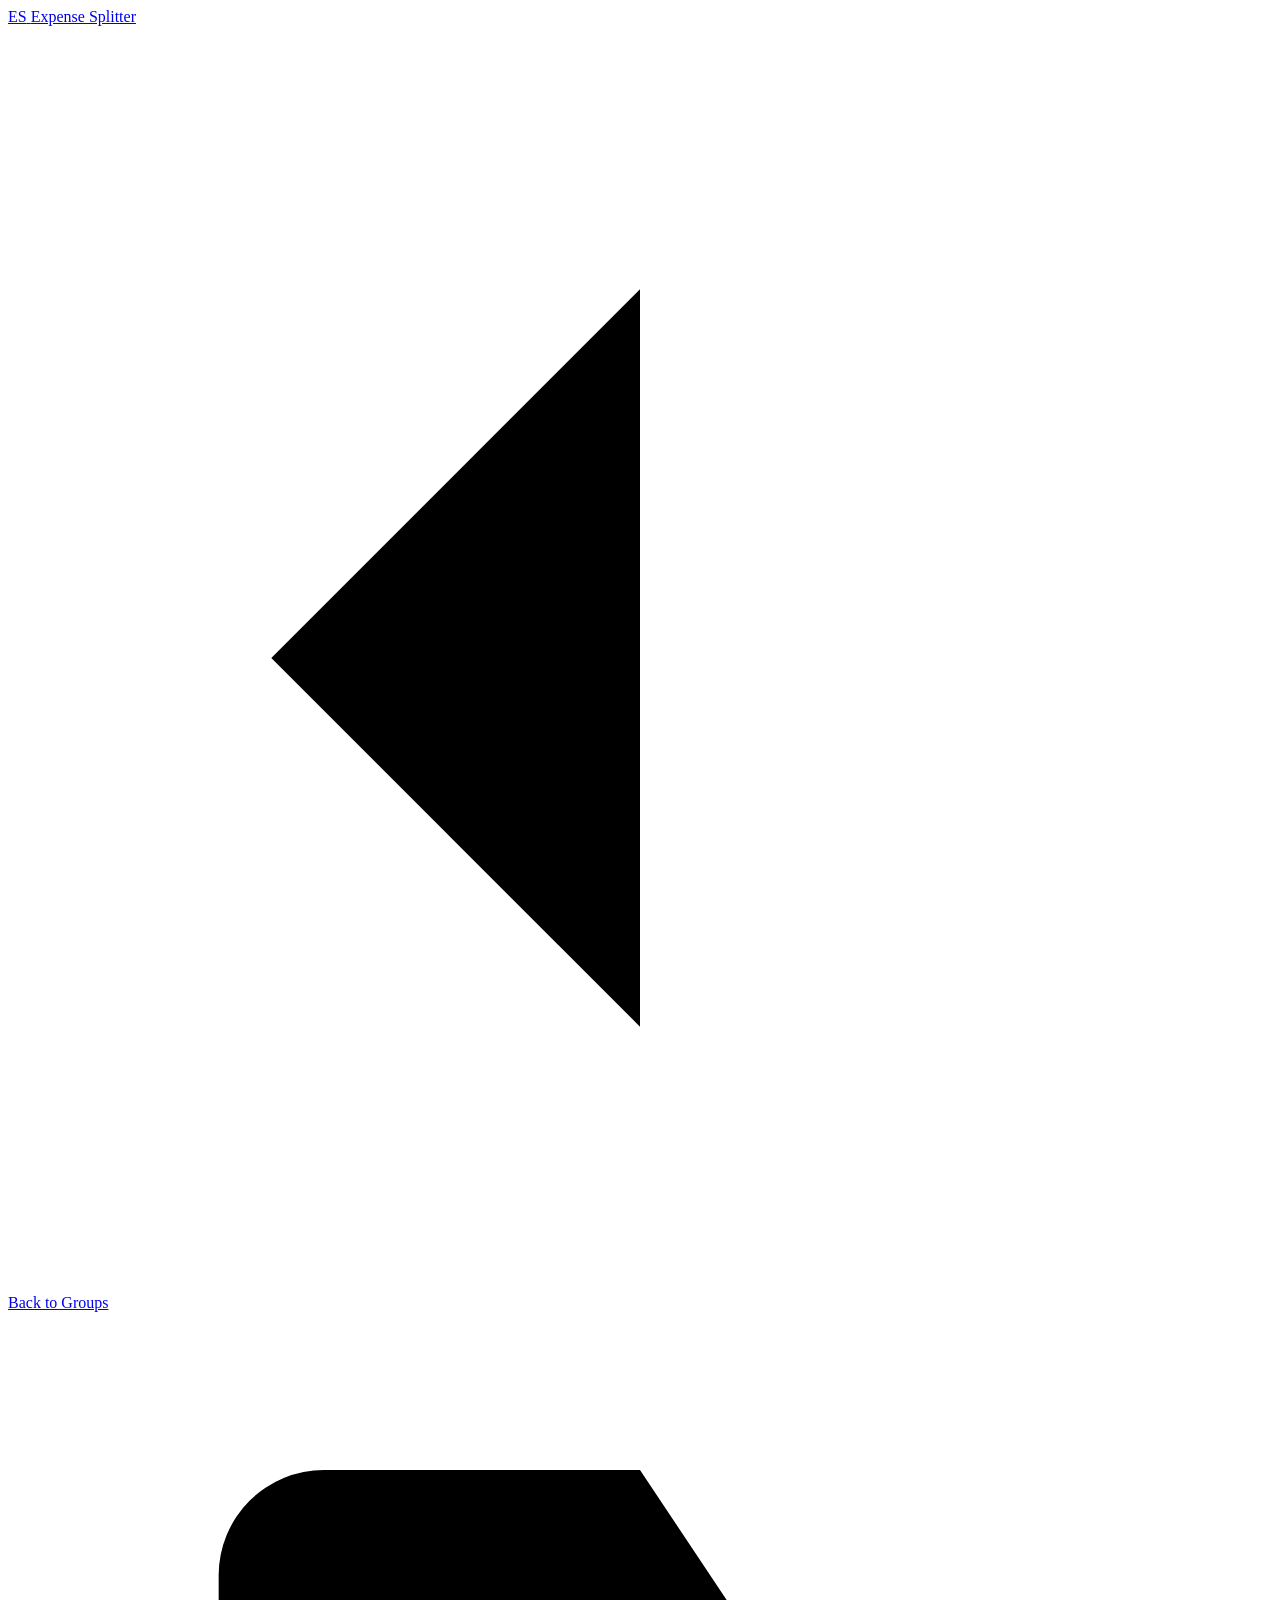
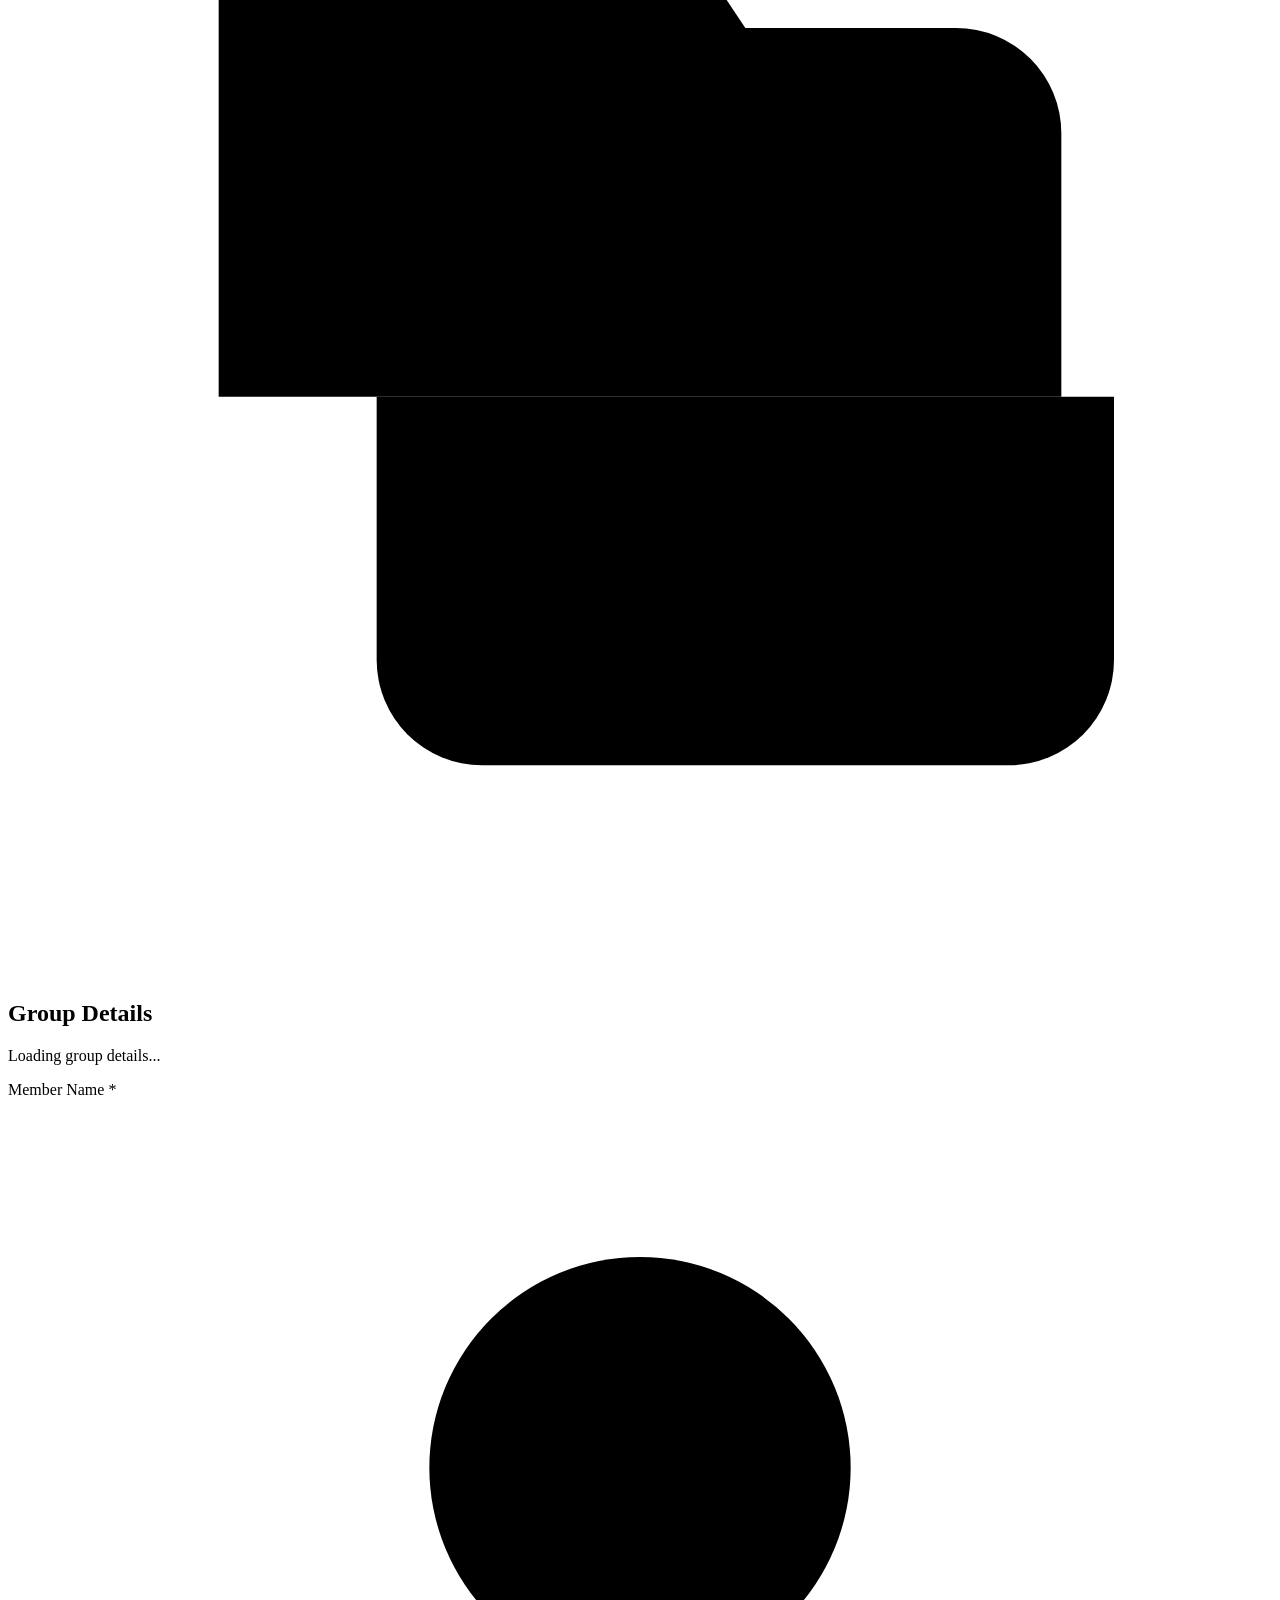
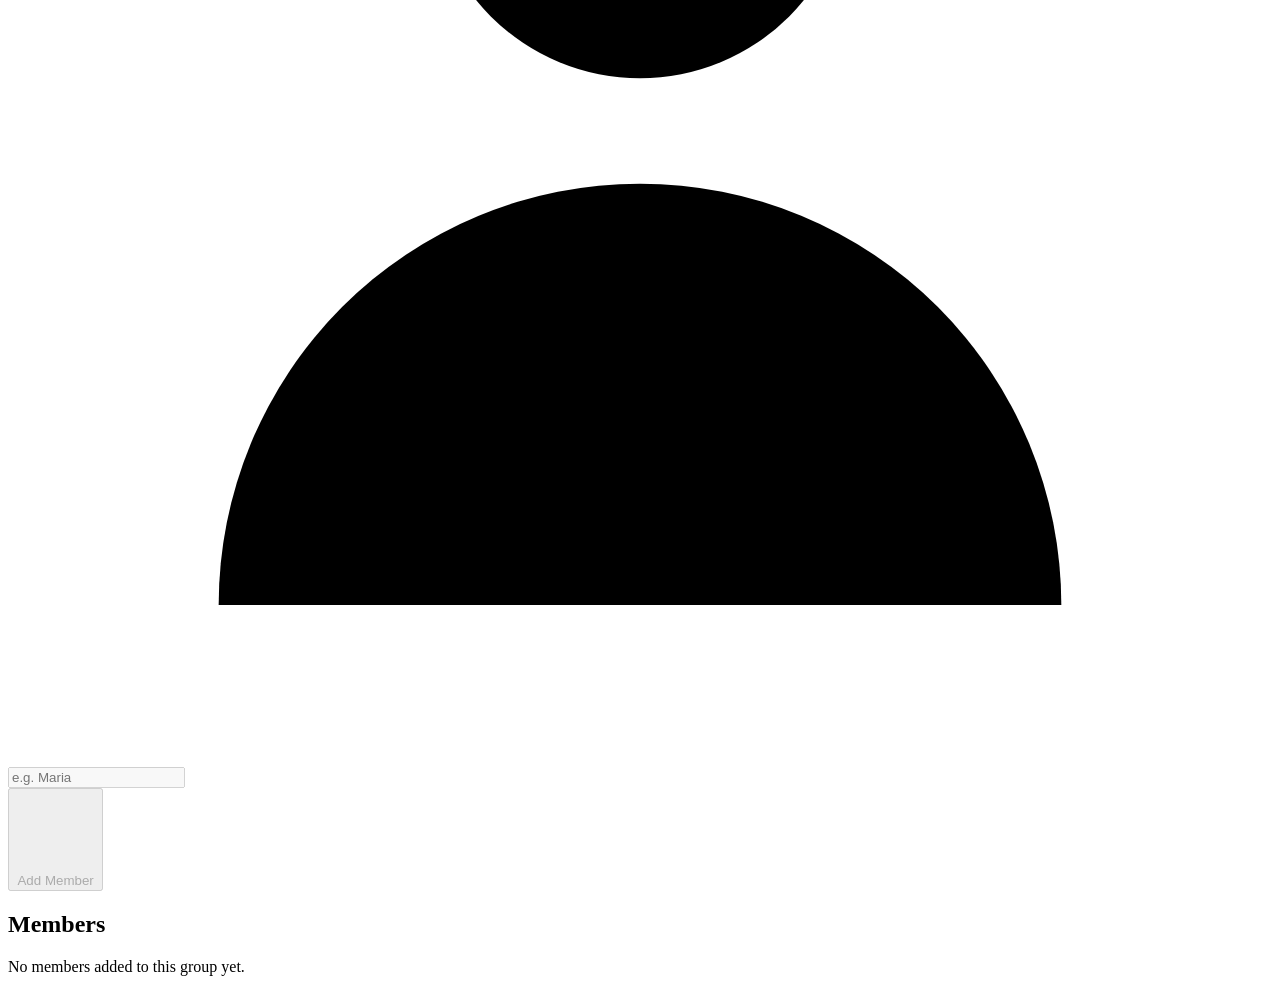
==== src/main/resources/static/group.html @ bd6c73bc "#09 - Extract group on separate page and endpoint. Members are added from the dedicated group page" ====
<!DOCTYPE html>
<html lang="en">
<head>
    <meta charset="UTF-8">
    <title>Group Details - Expense Splitter</title>
    <meta name="viewport" content="width=device-width, initial-scale=1">
    <link rel="stylesheet" href="/css/styles.css?v=5">
</head>
<body>
<header class="site-header">
    <div class="shell header-content">
        <a class="brand" href="/" aria-label="Expense Splitter home">
            <span class="brand-mark">ES</span>
            <span class="brand-name">Expense Splitter</span>
        </a>
        <a class="back-link" href="/">
            <svg viewBox="0 0 24 24" aria-hidden="true"><path d="m12 19-7-7 7-7"/><path d="M19 12H5"/></svg>
            <span>Back to Groups</span>
        </a>
    </div>
</header>

<main class="shell group-page">
    <section class="panel group-page-panel" aria-labelledby="groupTitle">
        <div class="group-page-heading">
            <div>
                <div class="panel-title">
                    <span class="title-icon" aria-hidden="true">
                        <svg viewBox="0 0 24 24"><path d="M4 13V5a2 2 0 0 1 2-2h6l2 3h4a2 2 0 0 1 2 2v5"/><path d="M7 13v5a2 2 0 0 0 2 2h10a2 2 0 0 0 2-2v-5"/><path d="M3 13h18"/></svg>
                    </span>
                    <h1 id="groupTitle">Group Details</h1>
                </div>
                <p id="groupDescription" class="panel-subtitle">Loading group details...</p>
            </div>
        </div>

        <div class="group-details-layout">
            <form id="memberForm" class="create-form member-form">
                <label for="memberName">Member Name <span>*</span></label>
                <div class="member-form-row">
                    <div class="field">
                        <svg viewBox="0 0 24 24" aria-hidden="true"><path d="M20 21a8 8 0 0 0-16 0"/><circle cx="12" cy="7" r="4"/></svg>
                        <input id="memberName" name="memberName" type="text" required maxlength="120" placeholder="e.g. Maria" autocomplete="off" disabled>
                    </div>
                    <button id="addMemberBtn" class="primary-button" type="submit" disabled>
                        <svg viewBox="0 0 24 24" aria-hidden="true"><path d="M12 5v14"/><path d="M5 12h14"/></svg>
                        <span>Add Member</span>
                    </button>
                </div>
                <p id="memberMessage" class="form-message" role="status"></p>
            </form>

            <div class="members-panel" aria-labelledby="membersTitle">
                <h2 id="membersTitle">Members</h2>
                <div id="membersEmpty" class="members-empty">No members added to this group yet.</div>
                <ul id="membersList" class="members-list" aria-live="polite"></ul>
            </div>
        </div>
    </section>
</main>

<script src="/js/group.js?v=5"></script>
</body>
</html>
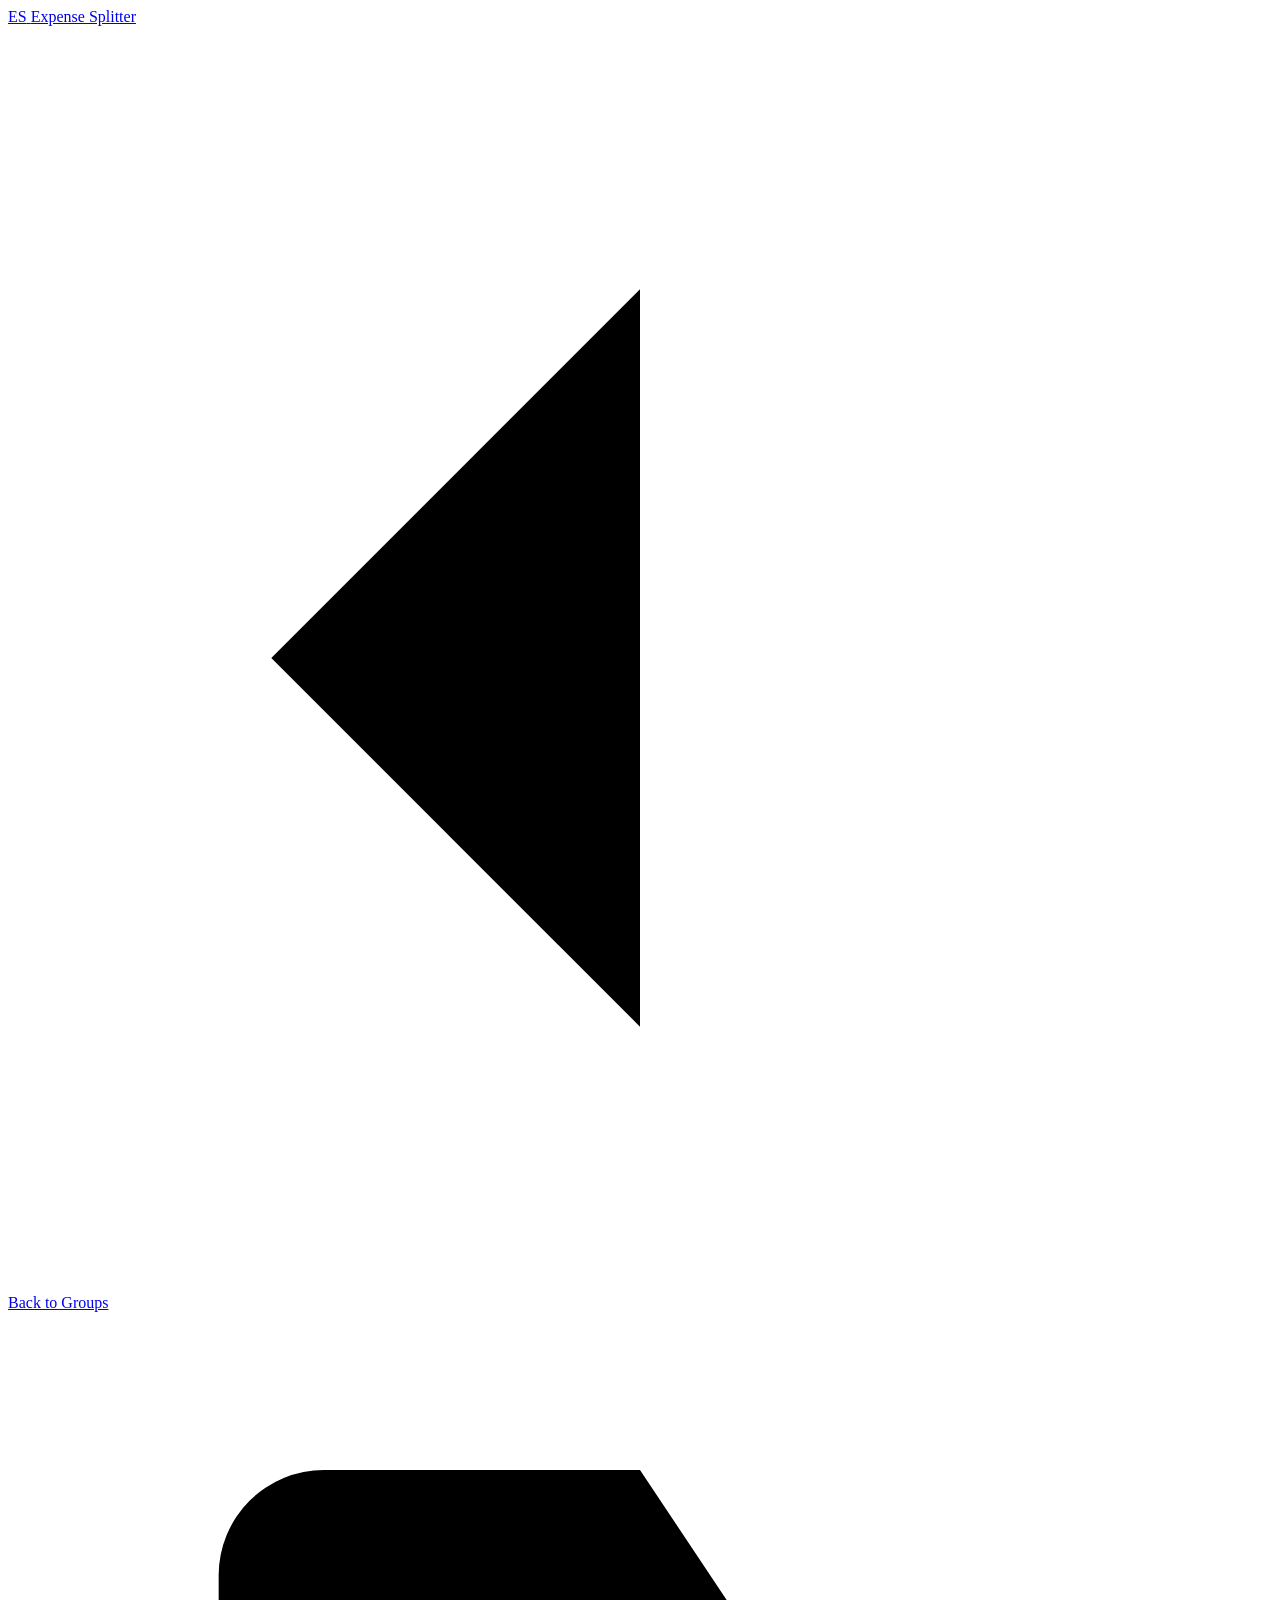
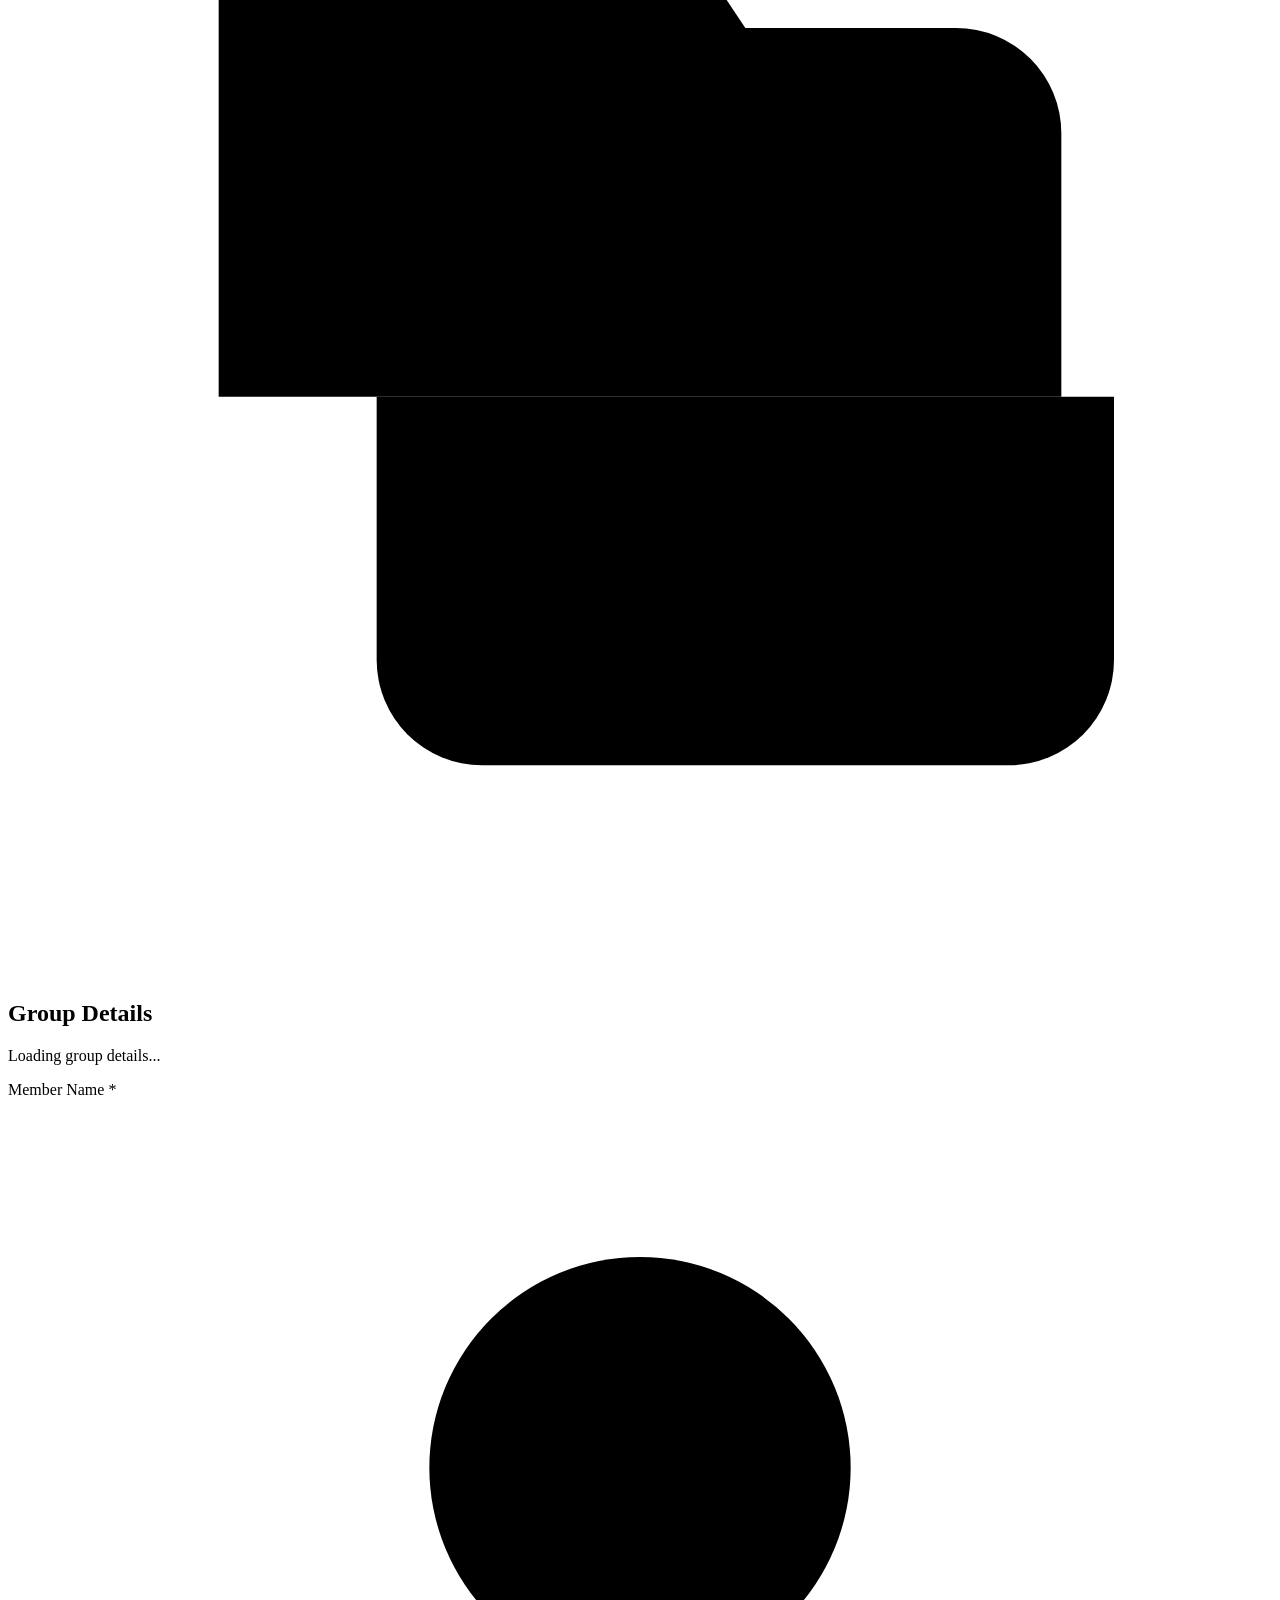
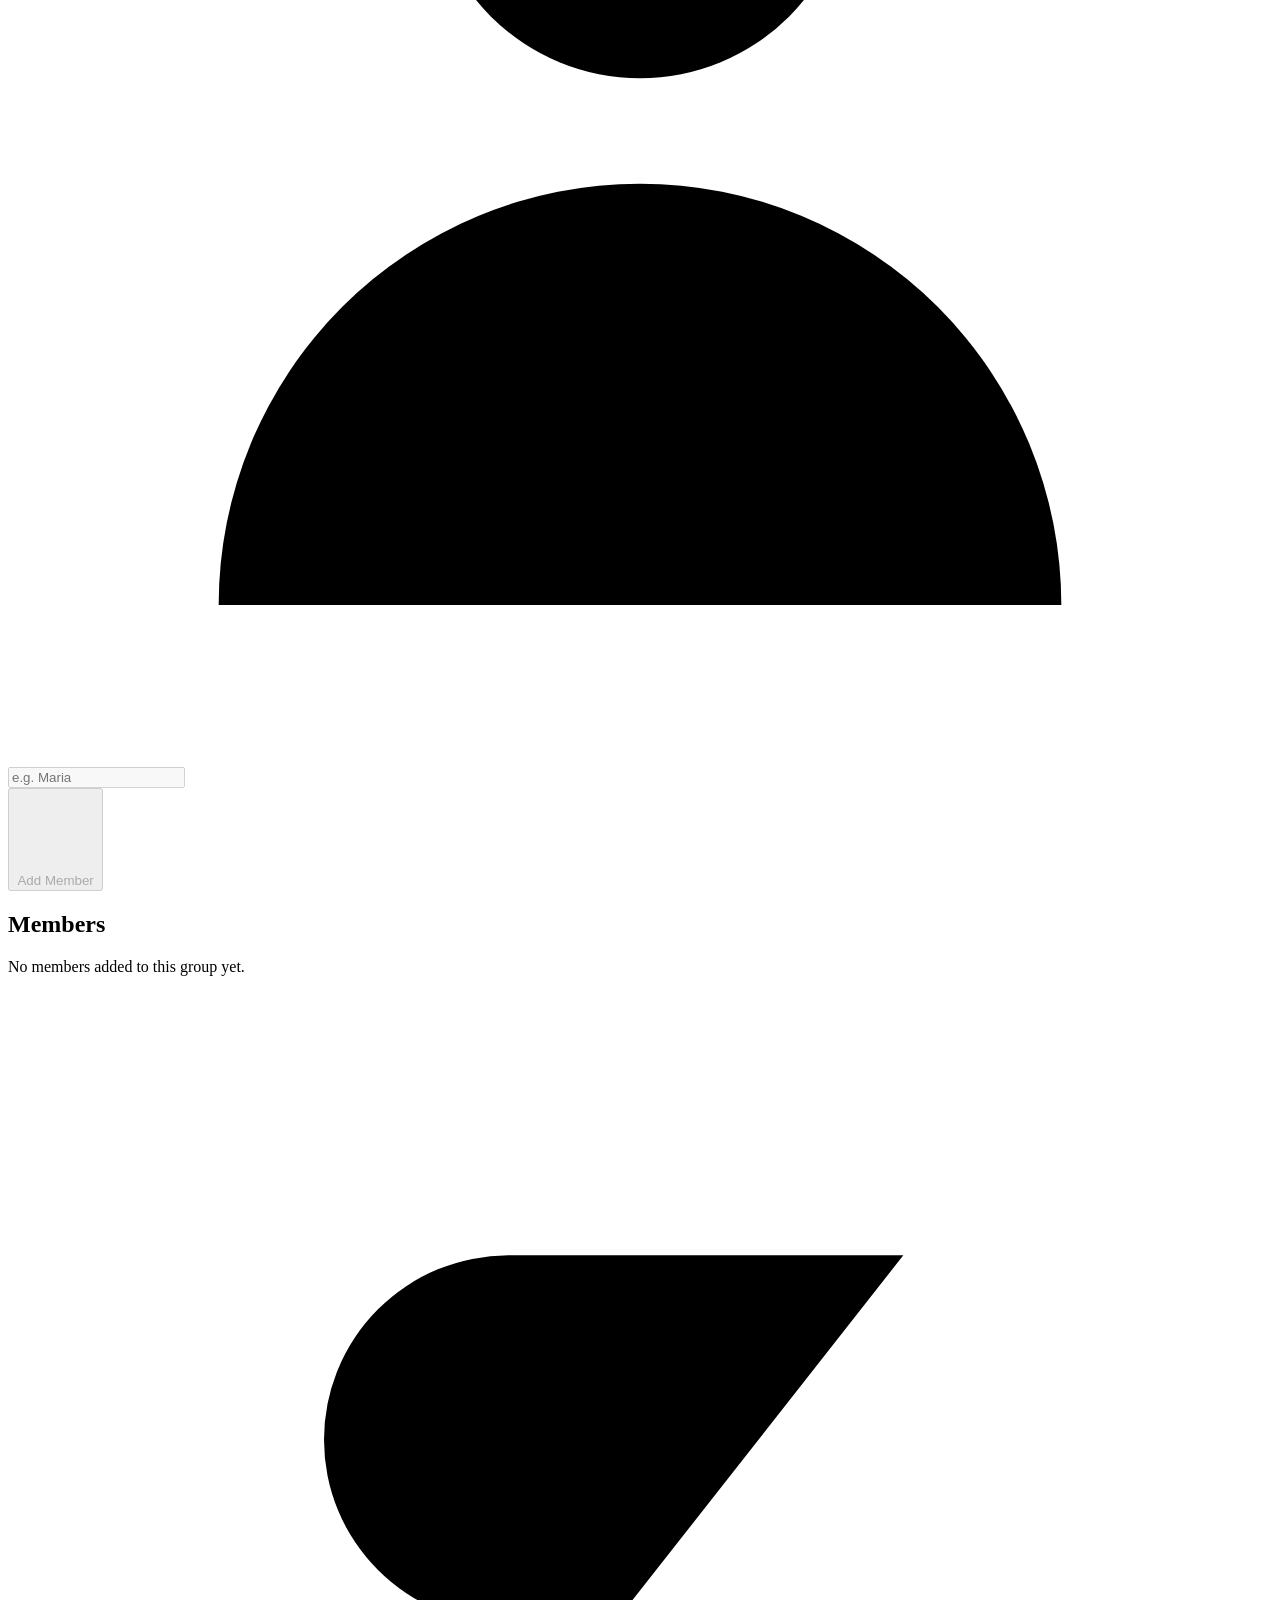
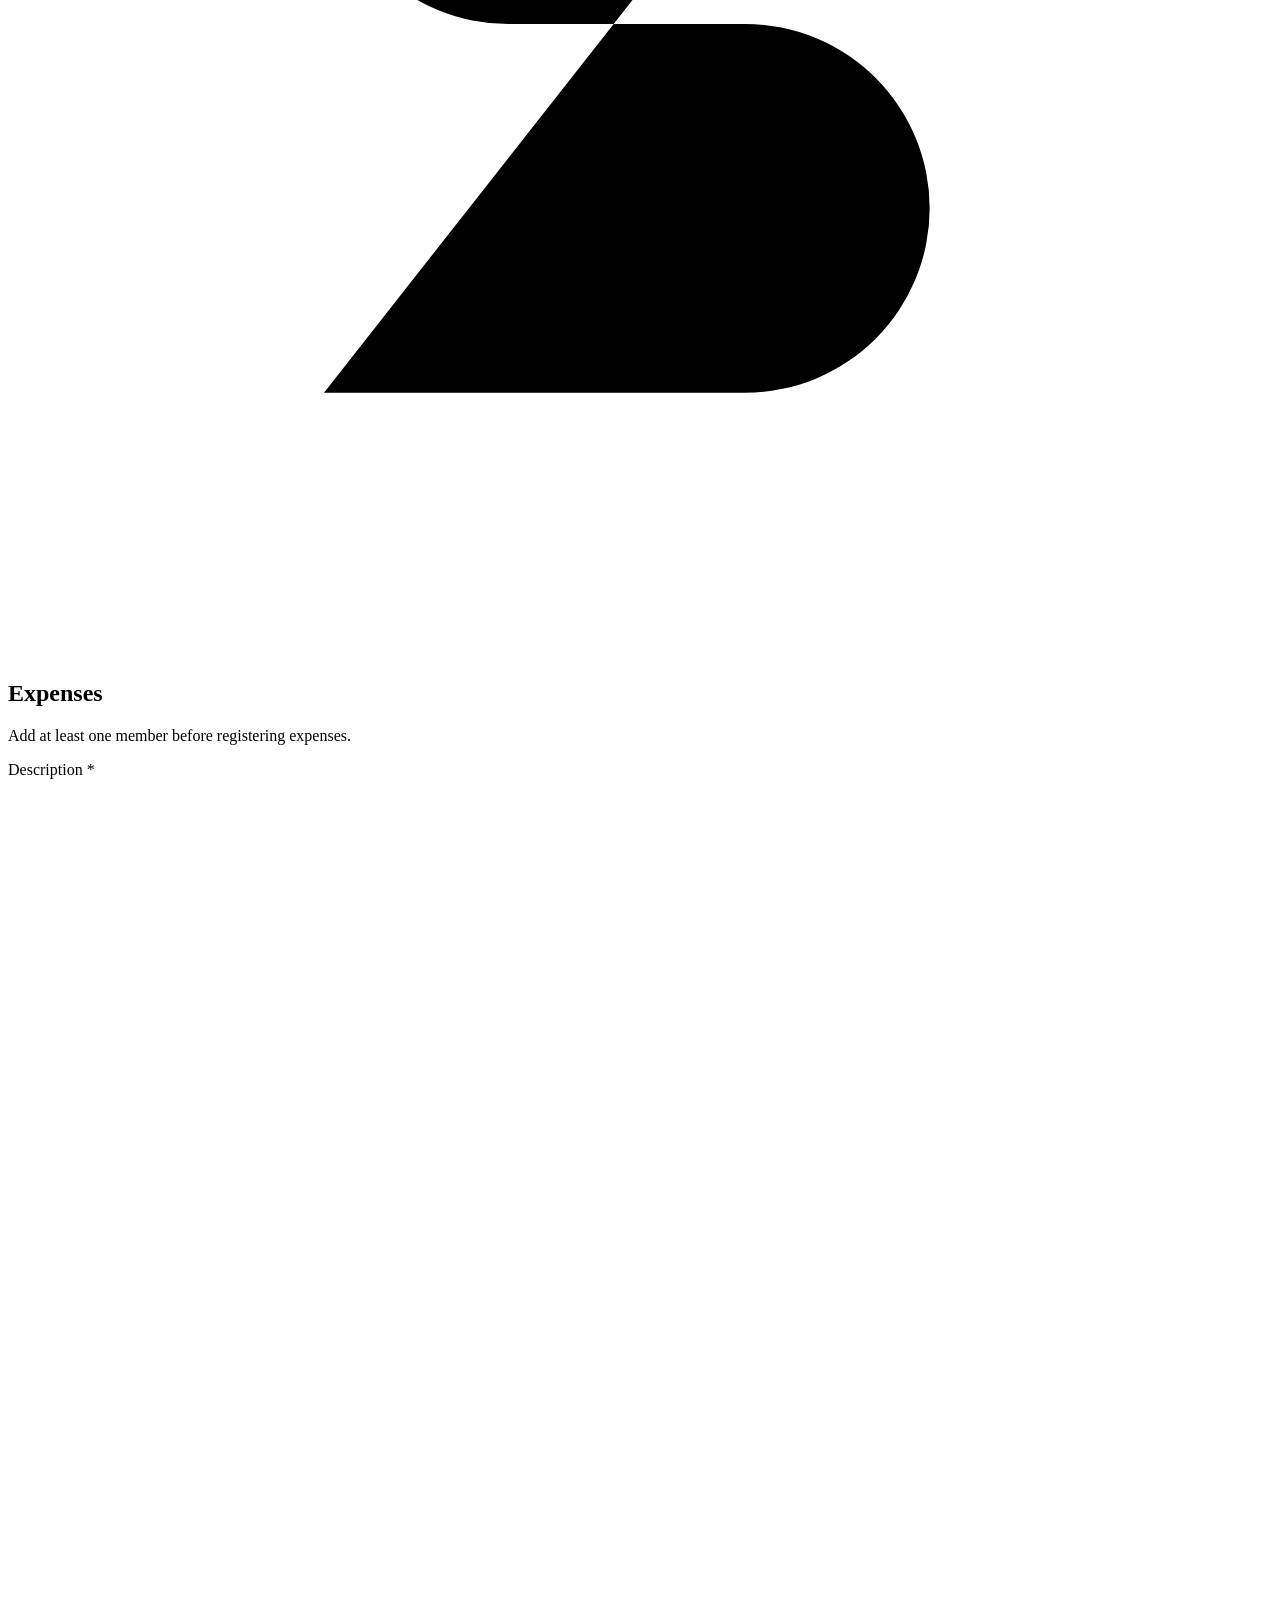
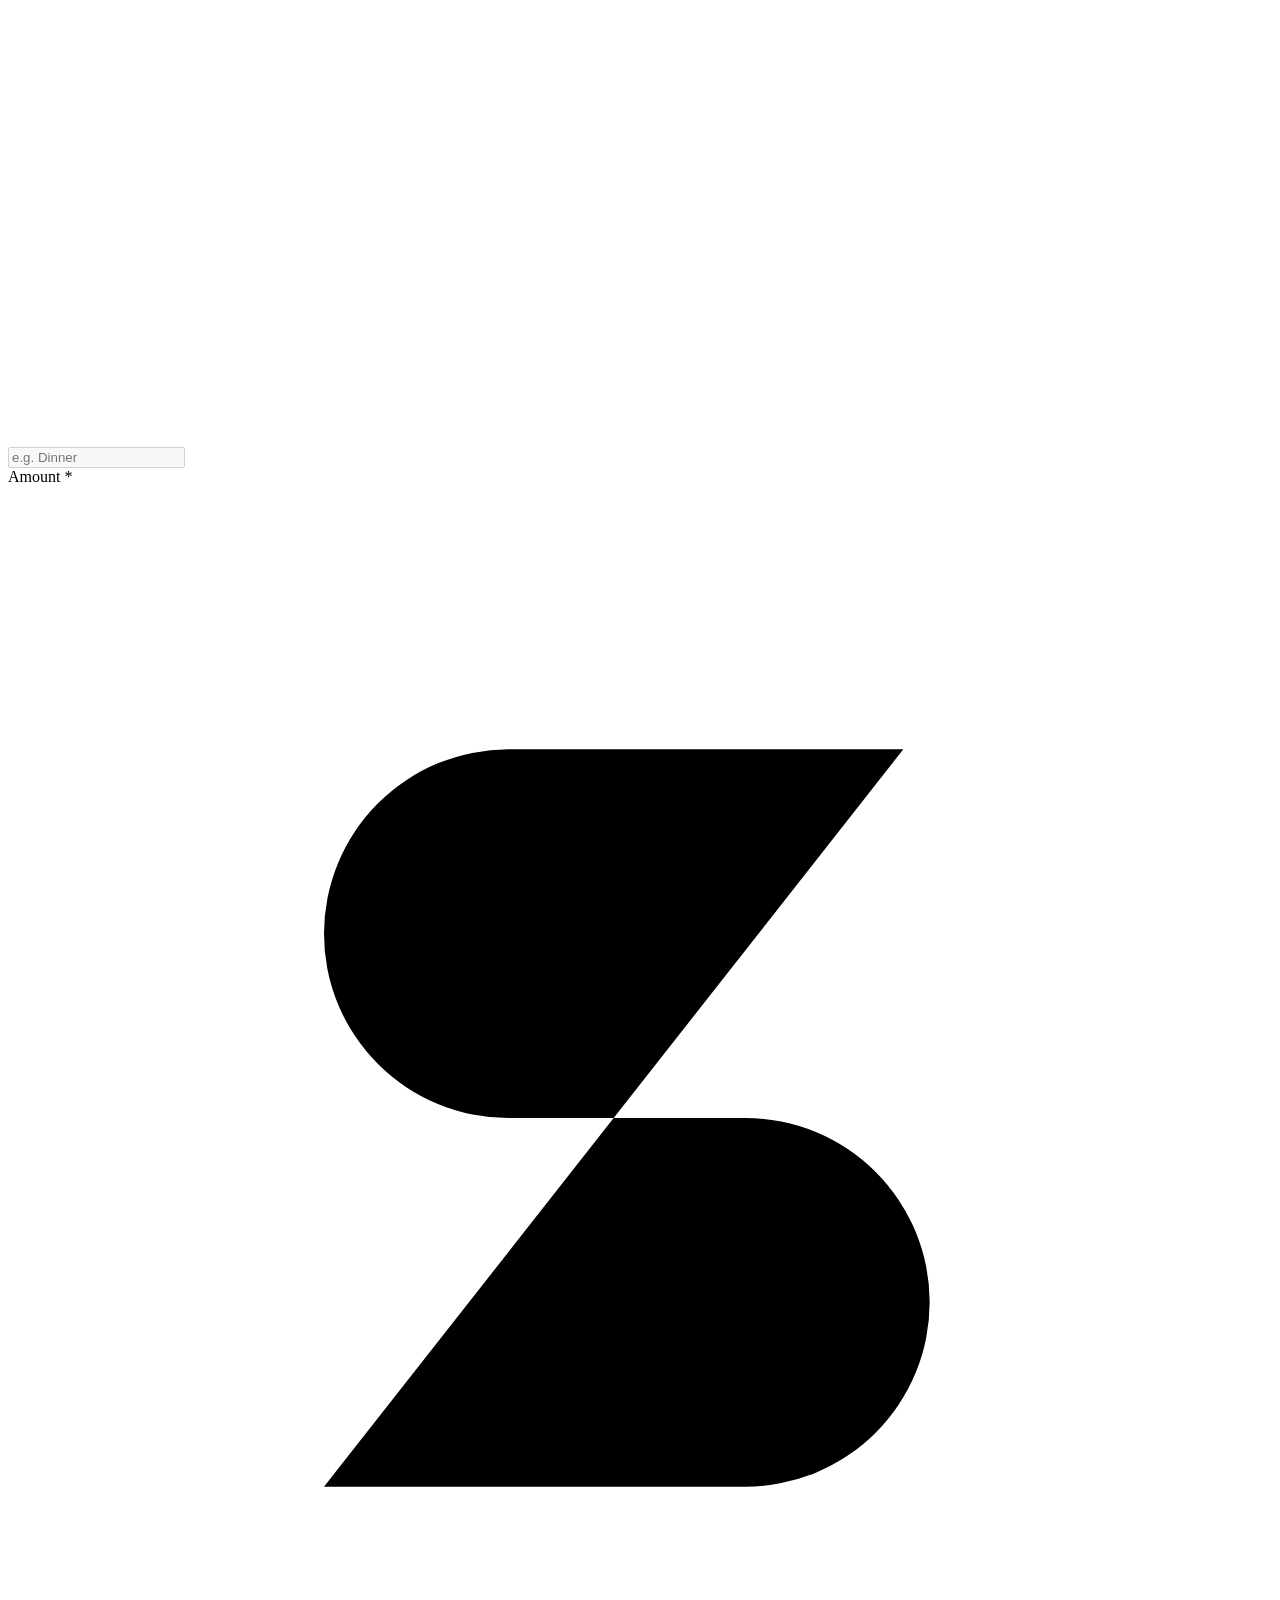
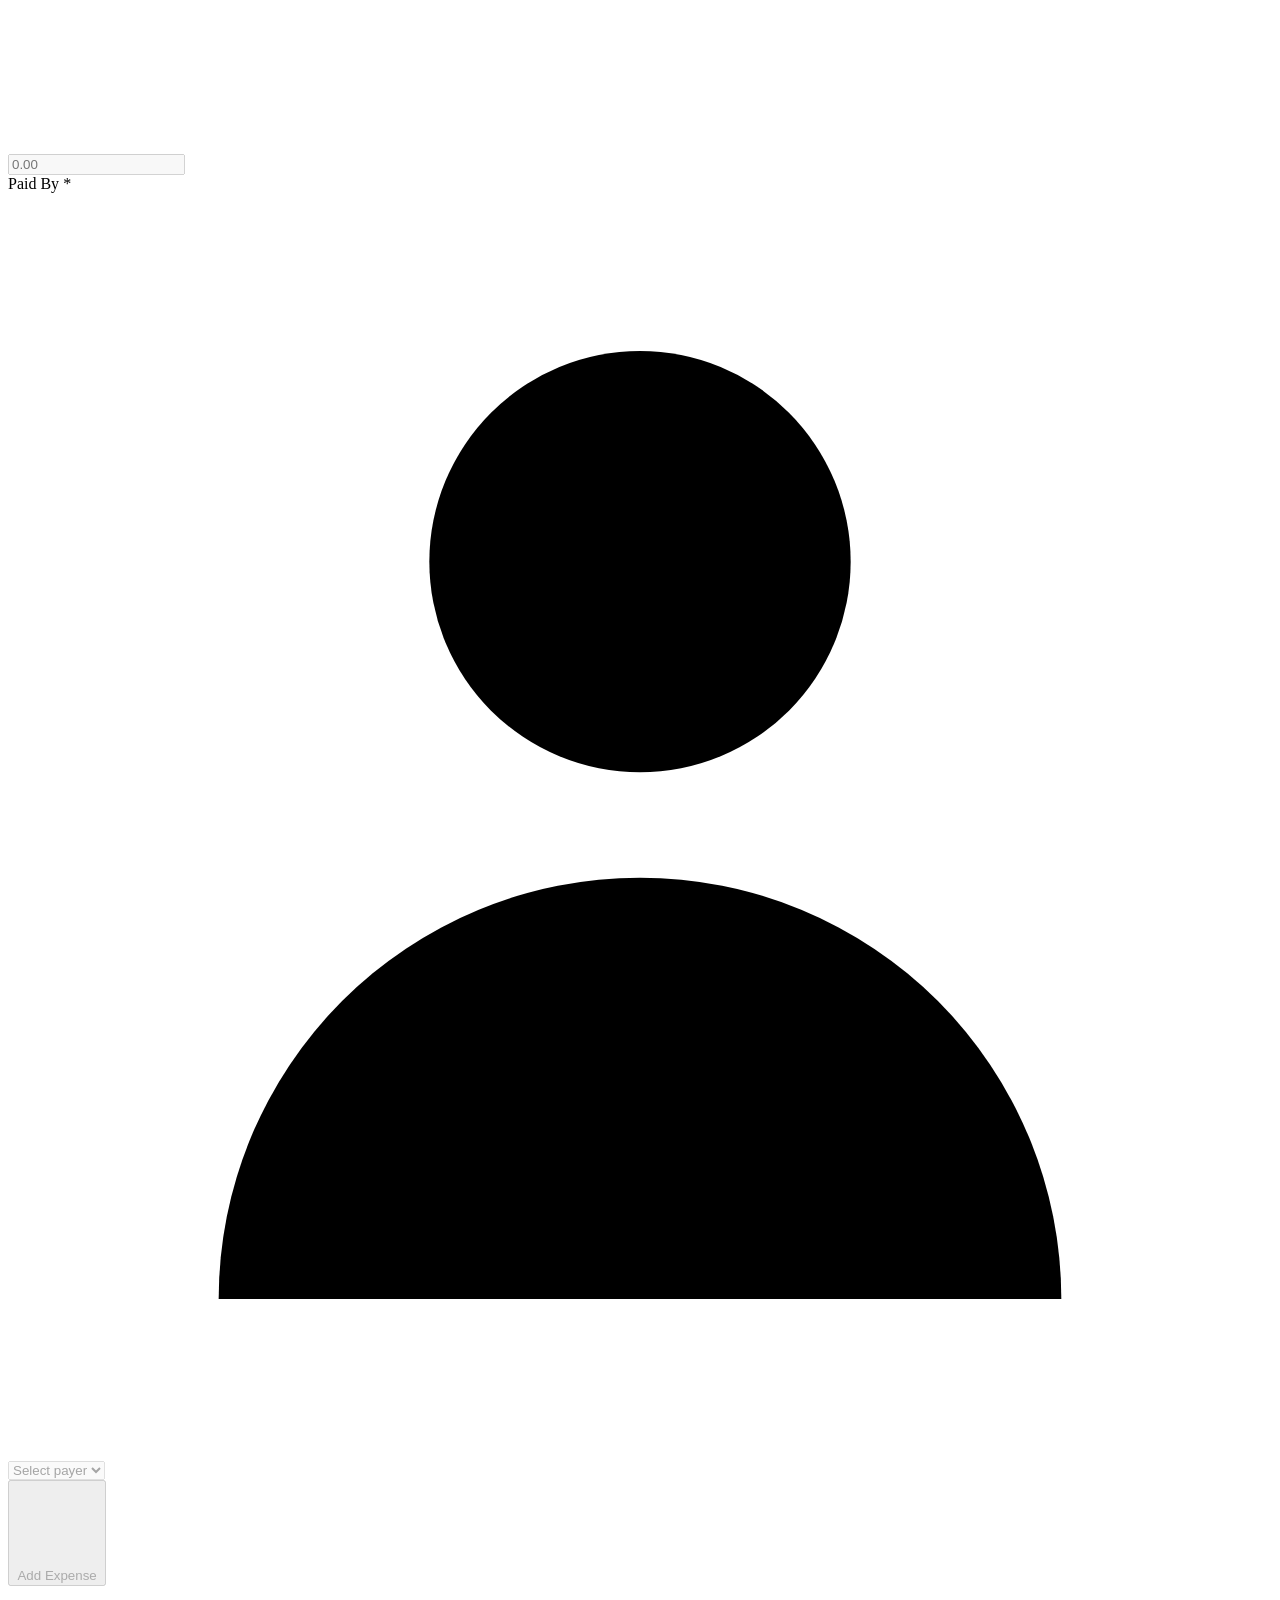
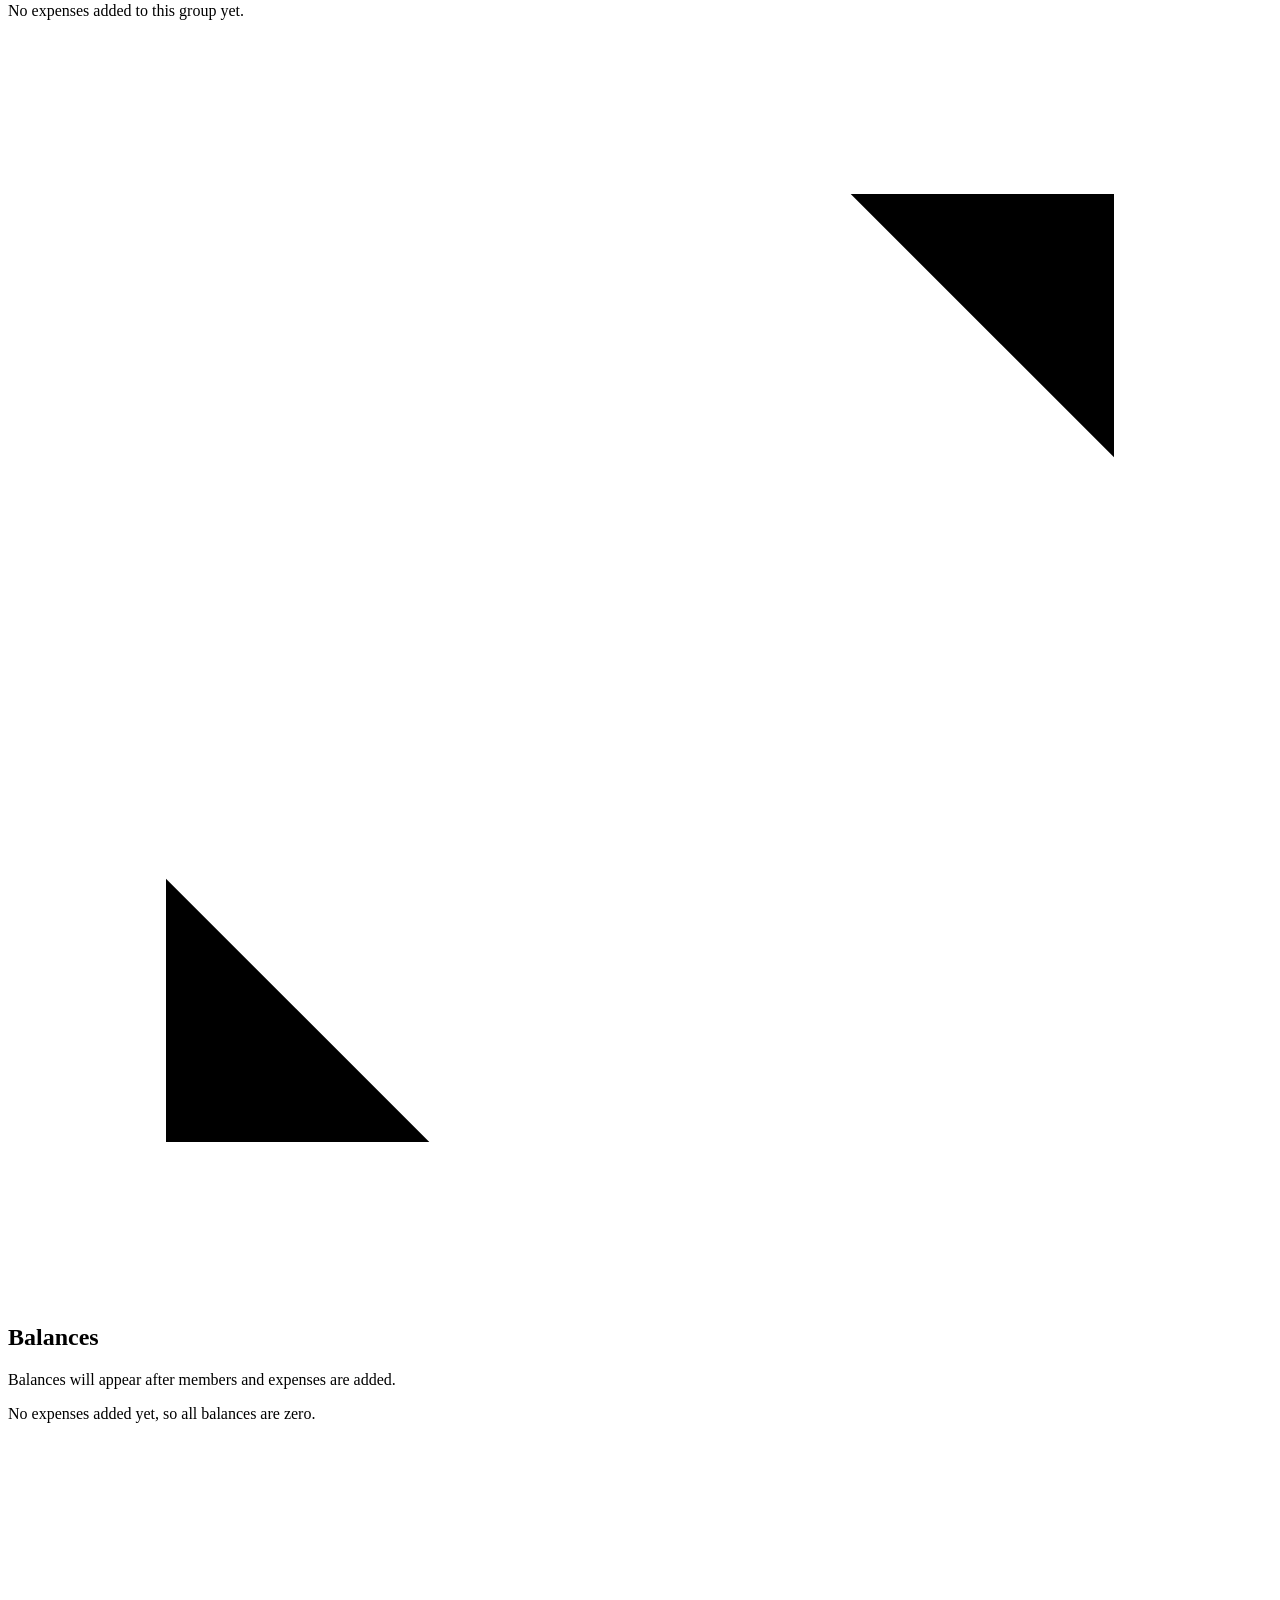
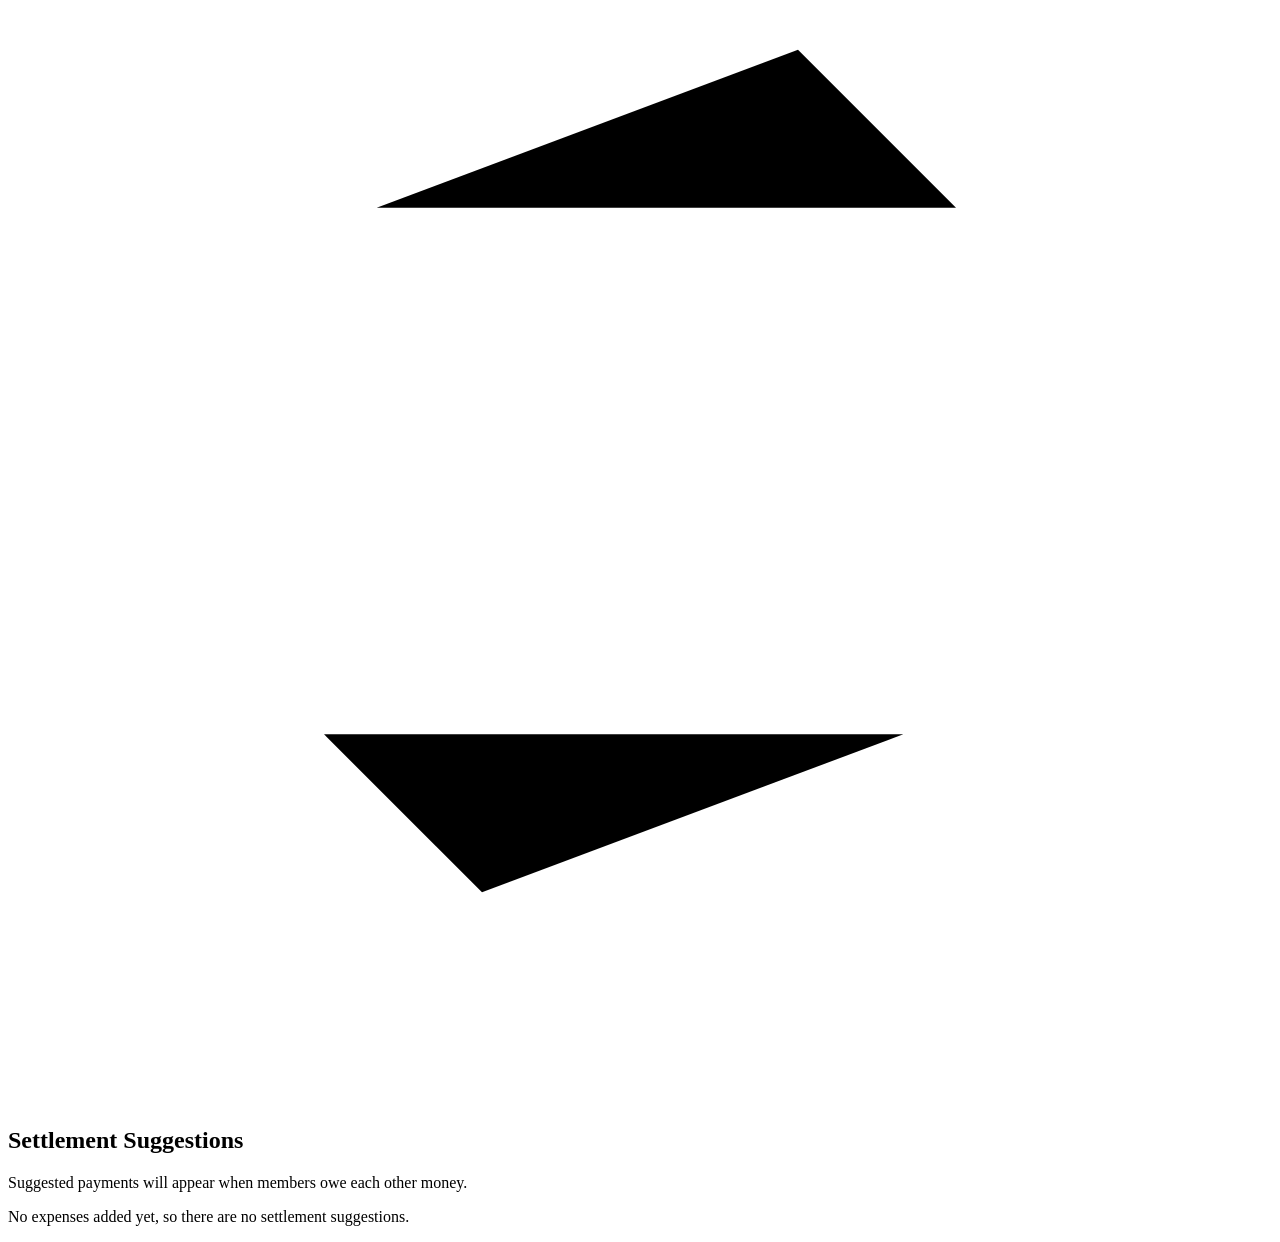
==== commit cd304e30: "#10 - Added Balance and Settlement Calculation. Added instruction file balance-settlement-rules.md w" ====
--- a/src/main/resources/static/group.html
+++ b/src/main/resources/static/group.html
@@ -4,7 +4,8 @@
     <meta charset="UTF-8">
     <title>Group Details - Expense Splitter</title>
     <meta name="viewport" content="width=device-width, initial-scale=1">
-    <link rel="stylesheet" href="/css/styles.css?v=5">
+    <link rel="icon" href="data:,">
+    <link rel="stylesheet" href="/css/styles.css?v=7">
 </head>
 <body>
 <header class="site-header">
@@ -56,9 +57,82 @@
                 <ul id="membersList" class="members-list" aria-live="polite"></ul>
             </div>
         </div>
+
+        <section class="expenses-section" aria-labelledby="expensesTitle">
+            <div class="panel-title">
+                <span class="title-icon" aria-hidden="true">
+                    <svg viewBox="0 0 24 24"><path d="M12 2v20"/><path d="M17 5H9.5a3.5 3.5 0 0 0 0 7H14a3.5 3.5 0 0 1 0 7H6"/></svg>
+                </span>
+                <h2 id="expensesTitle">Expenses</h2>
+            </div>
+            <p id="expenseMembersHint" class="panel-subtitle">Add at least one member before registering expenses.</p>
+
+            <form id="expenseForm" class="create-form expense-form">
+                <div class="expense-form-grid">
+                    <div>
+                        <label for="expenseDescription">Description <span>*</span></label>
+                        <div class="field">
+                            <svg viewBox="0 0 24 24" aria-hidden="true"><path d="M4 7h16"/><path d="M4 12h12"/><path d="M4 17h10"/></svg>
+                            <input id="expenseDescription" name="expenseDescription" type="text" required maxlength="160" placeholder="e.g. Dinner" autocomplete="off" disabled>
+                        </div>
+                    </div>
+
+                    <div>
+                        <label for="expenseAmount">Amount <span>*</span></label>
+                        <div class="field">
+                            <svg viewBox="0 0 24 24" aria-hidden="true"><path d="M12 2v20"/><path d="M17 5H9.5a3.5 3.5 0 0 0 0 7H14a3.5 3.5 0 0 1 0 7H6"/></svg>
+                            <input id="expenseAmount" name="expenseAmount" type="number" min="0.01" step="0.01" required placeholder="0.00" disabled>
+                        </div>
+                    </div>
+
+                    <div>
+                        <label for="expensePayer">Paid By <span>*</span></label>
+                        <div class="field select-field">
+                            <svg viewBox="0 0 24 24" aria-hidden="true"><path d="M20 21a8 8 0 0 0-16 0"/><circle cx="12" cy="7" r="4"/></svg>
+                            <select id="expensePayer" name="expensePayer" required disabled>
+                                <option value="">Select payer</option>
+                            </select>
+                        </div>
+                    </div>
+                </div>
+
+                <button id="addExpenseBtn" class="primary-button" type="submit" disabled>
+                    <svg viewBox="0 0 24 24" aria-hidden="true"><path d="M12 5v14"/><path d="M5 12h14"/></svg>
+                    <span>Add Expense</span>
+                </button>
+                <p id="expenseMessage" class="form-message" role="status"></p>
+            </form>
+
+            <div id="expensesEmpty" class="members-empty">No expenses added to this group yet.</div>
+            <ul id="expensesList" class="expenses-list" aria-live="polite"></ul>
+        </section>
+
+        <section class="balances-section" aria-labelledby="balancesTitle">
+            <div class="panel-title">
+                <span class="title-icon" aria-hidden="true">
+                    <svg viewBox="0 0 24 24"><path d="M16 3h5v5"/><path d="m21 3-7 7"/><path d="M8 21H3v-5"/><path d="m3 21 7-7"/><path d="M12 3v18"/></svg>
+                </span>
+                <h2 id="balancesTitle">Balances</h2>
+            </div>
+            <p id="balancesSummary" class="panel-subtitle">Balances will appear after members and expenses are added.</p>
+            <div id="balancesEmpty" class="members-empty">No expenses added yet, so all balances are zero.</div>
+            <ul id="balancesList" class="balances-list" aria-live="polite"></ul>
+        </section>
+
+        <section class="settlements-section" aria-labelledby="settlementsTitle">
+            <div class="panel-title">
+                <span class="title-icon" aria-hidden="true">
+                    <svg viewBox="0 0 24 24"><path d="M7 7h11l-3-3"/><path d="m18 7-3 3"/><path d="M17 17H6l3 3"/><path d="m6 17 3-3"/></svg>
+                </span>
+                <h2 id="settlementsTitle">Settlement Suggestions</h2>
+            </div>
+            <p id="settlementsSummary" class="panel-subtitle">Suggested payments will appear when members owe each other money.</p>
+            <div id="settlementsEmpty" class="members-empty">No expenses added yet, so there are no settlement suggestions.</div>
+            <ul id="settlementsList" class="settlements-list" aria-live="polite"></ul>
+        </section>
     </section>
 </main>
 
-<script src="/js/group.js?v=5"></script>
+<script src="/js/group.js?v=8"></script>
 </body>
 </html>
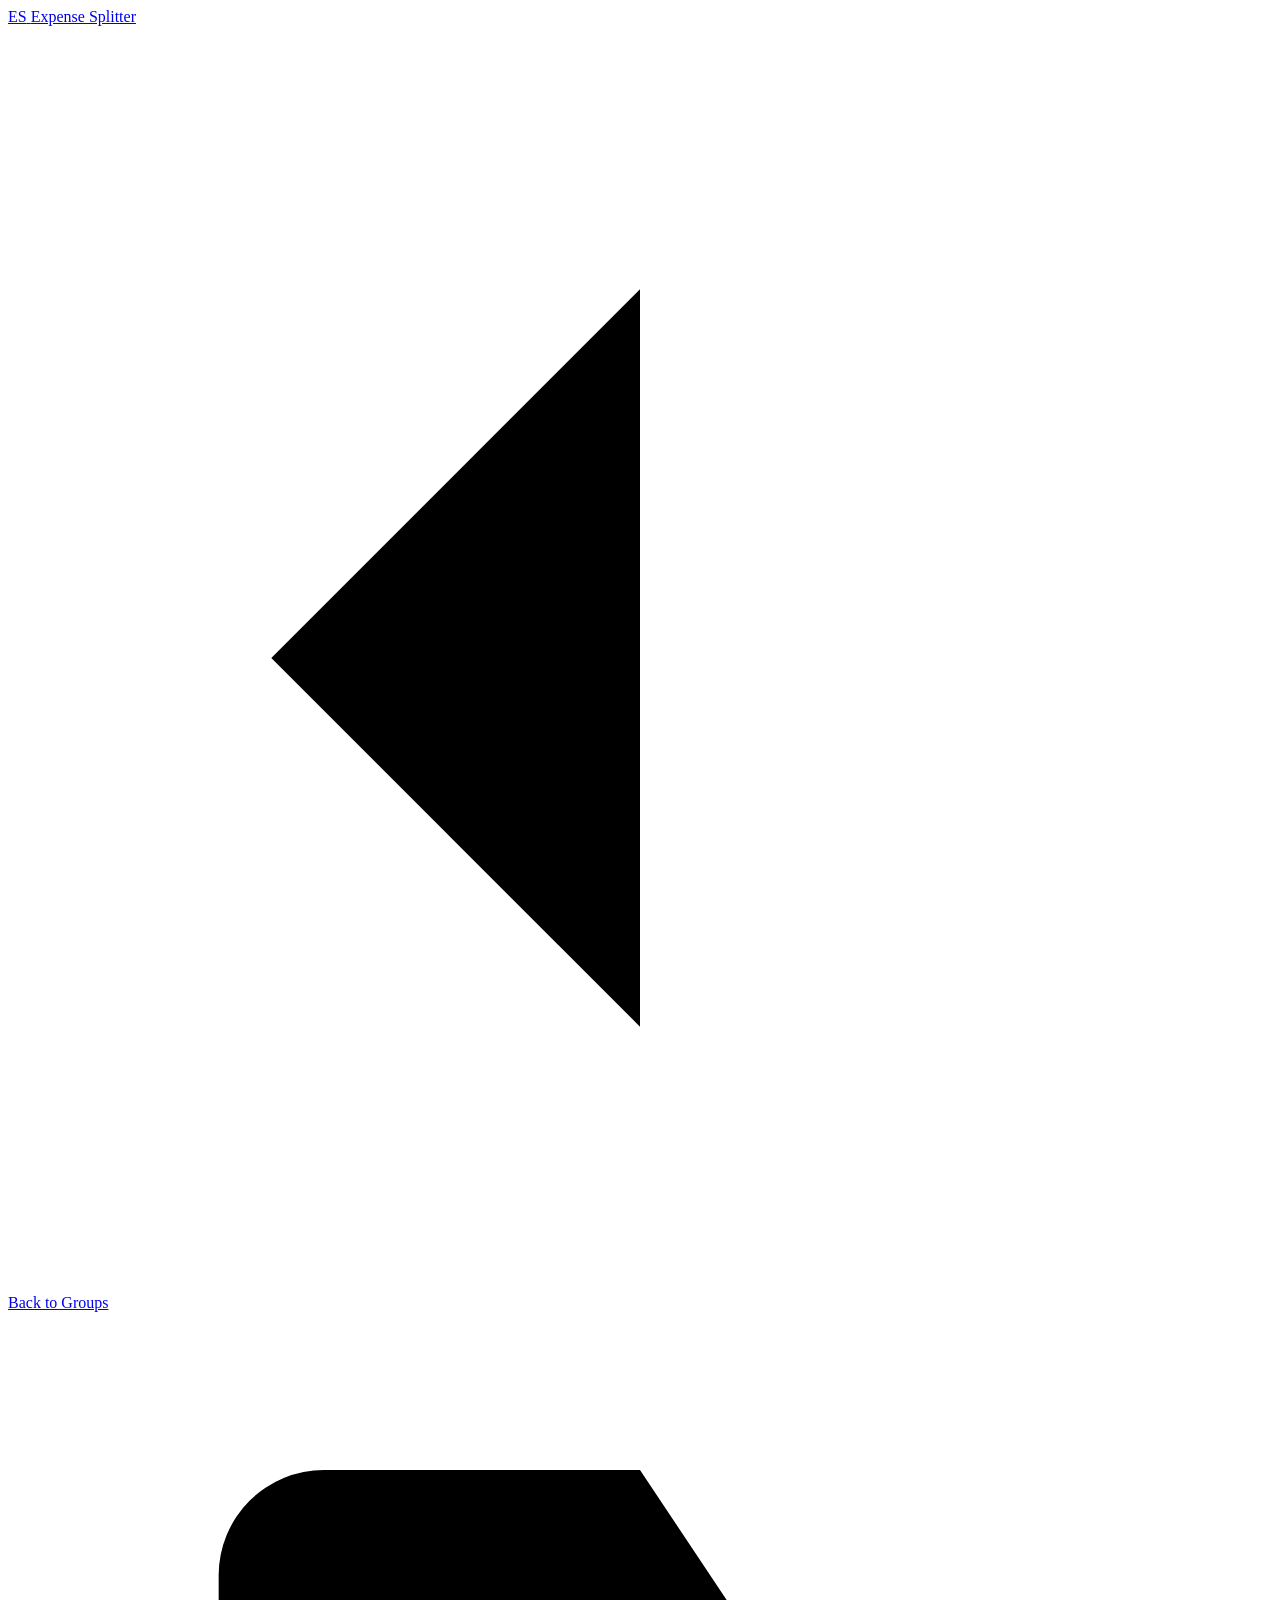
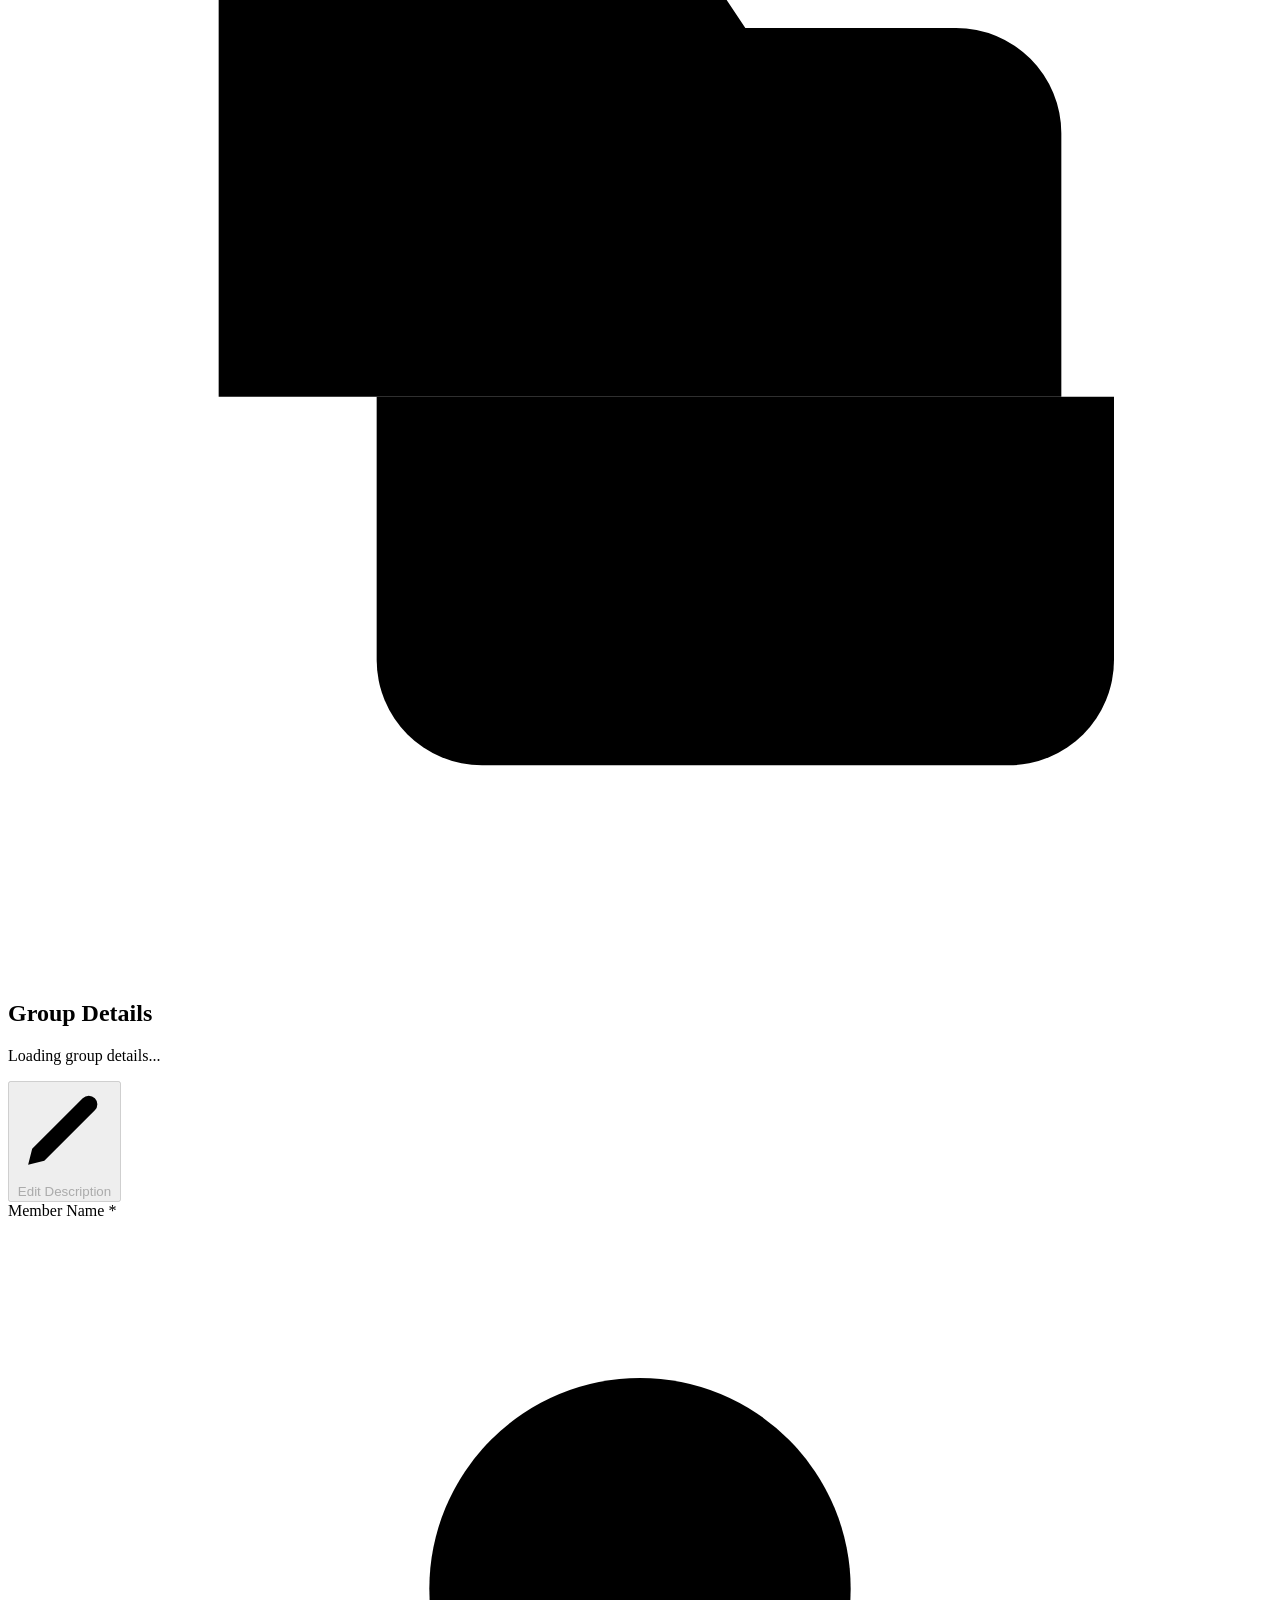
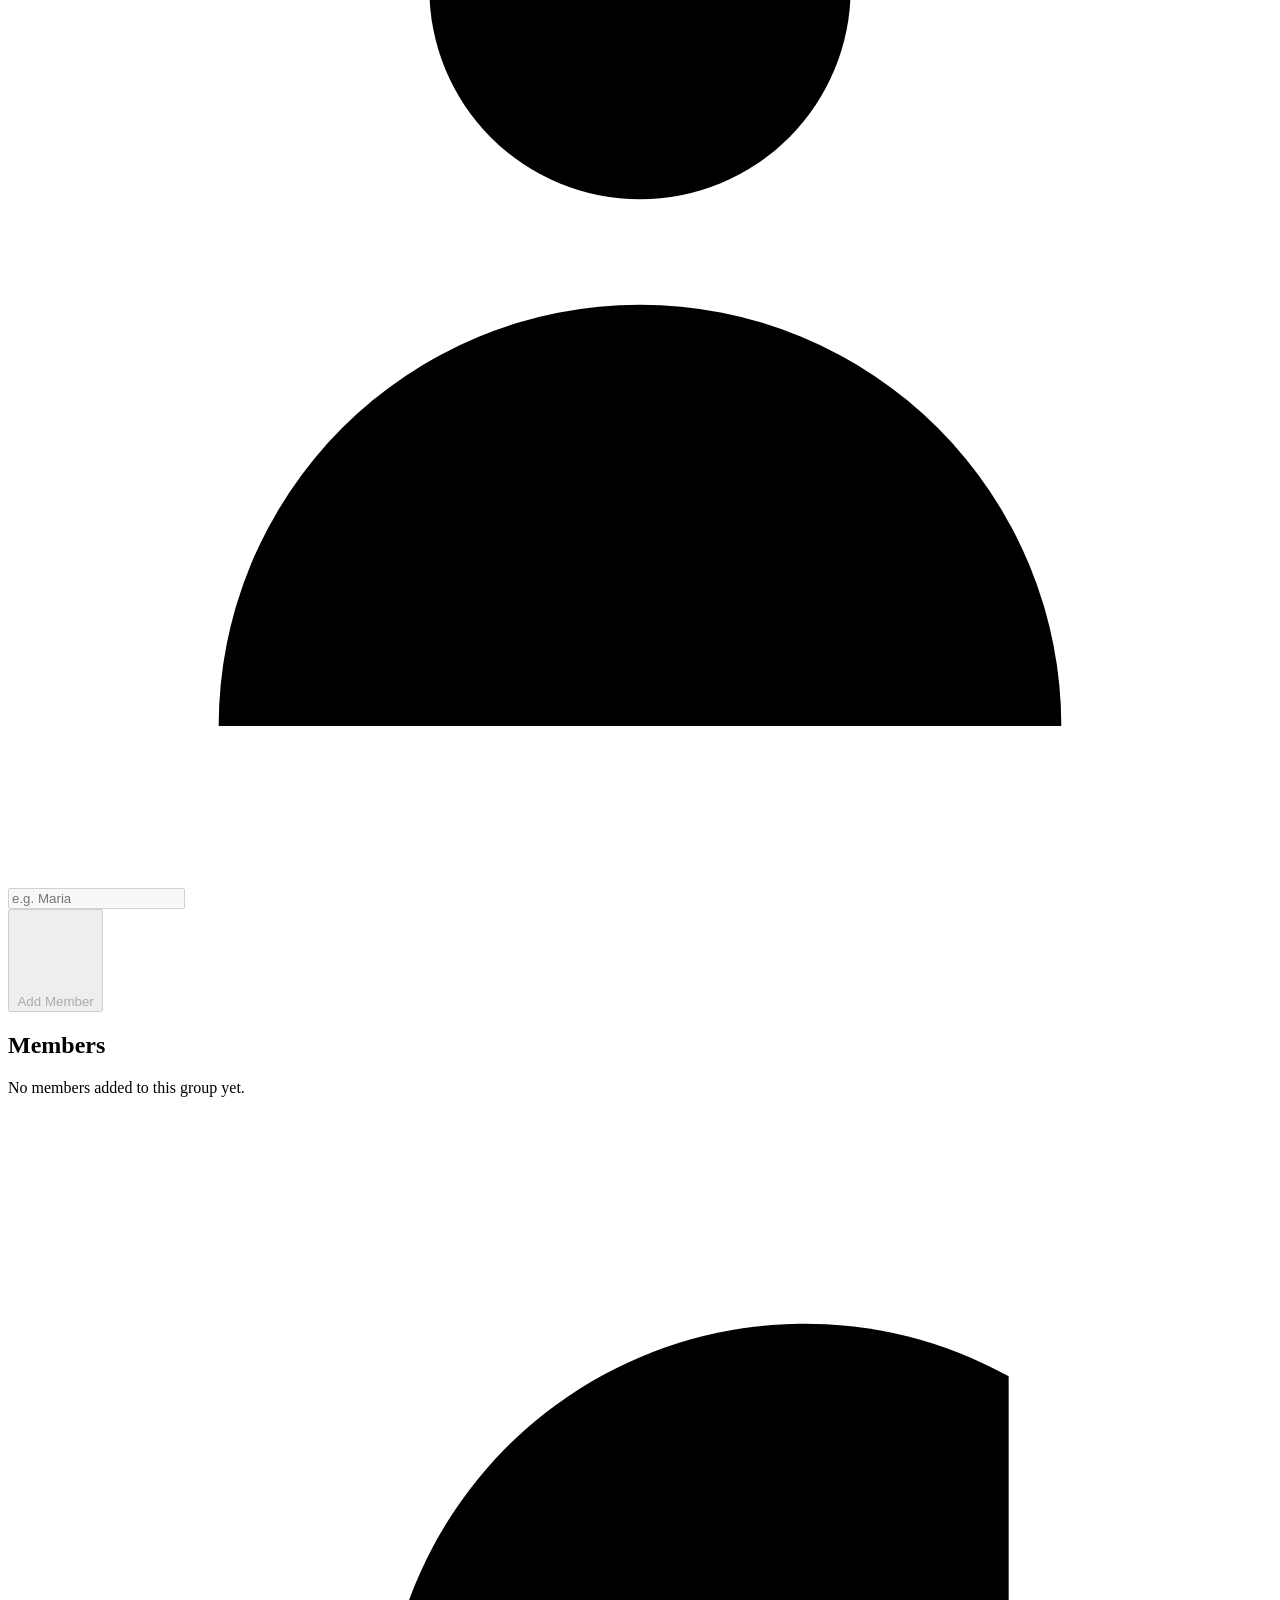
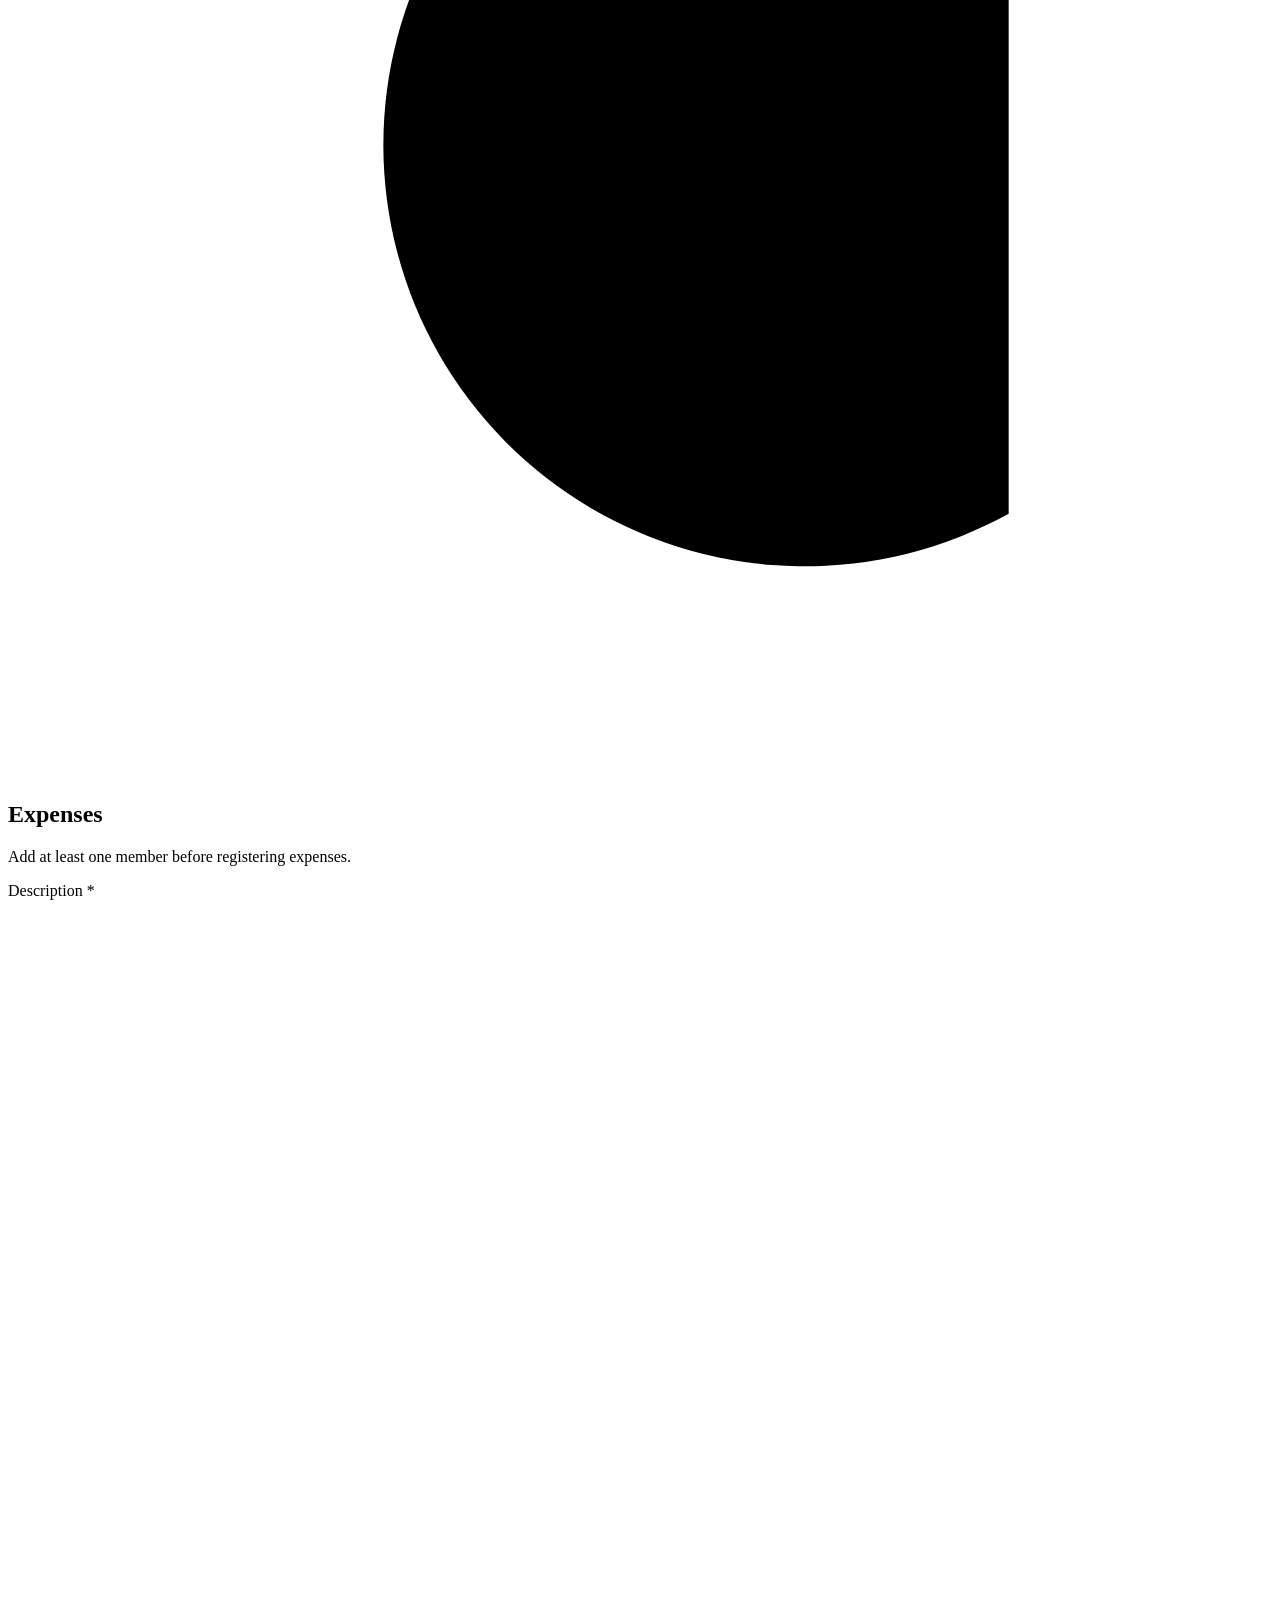
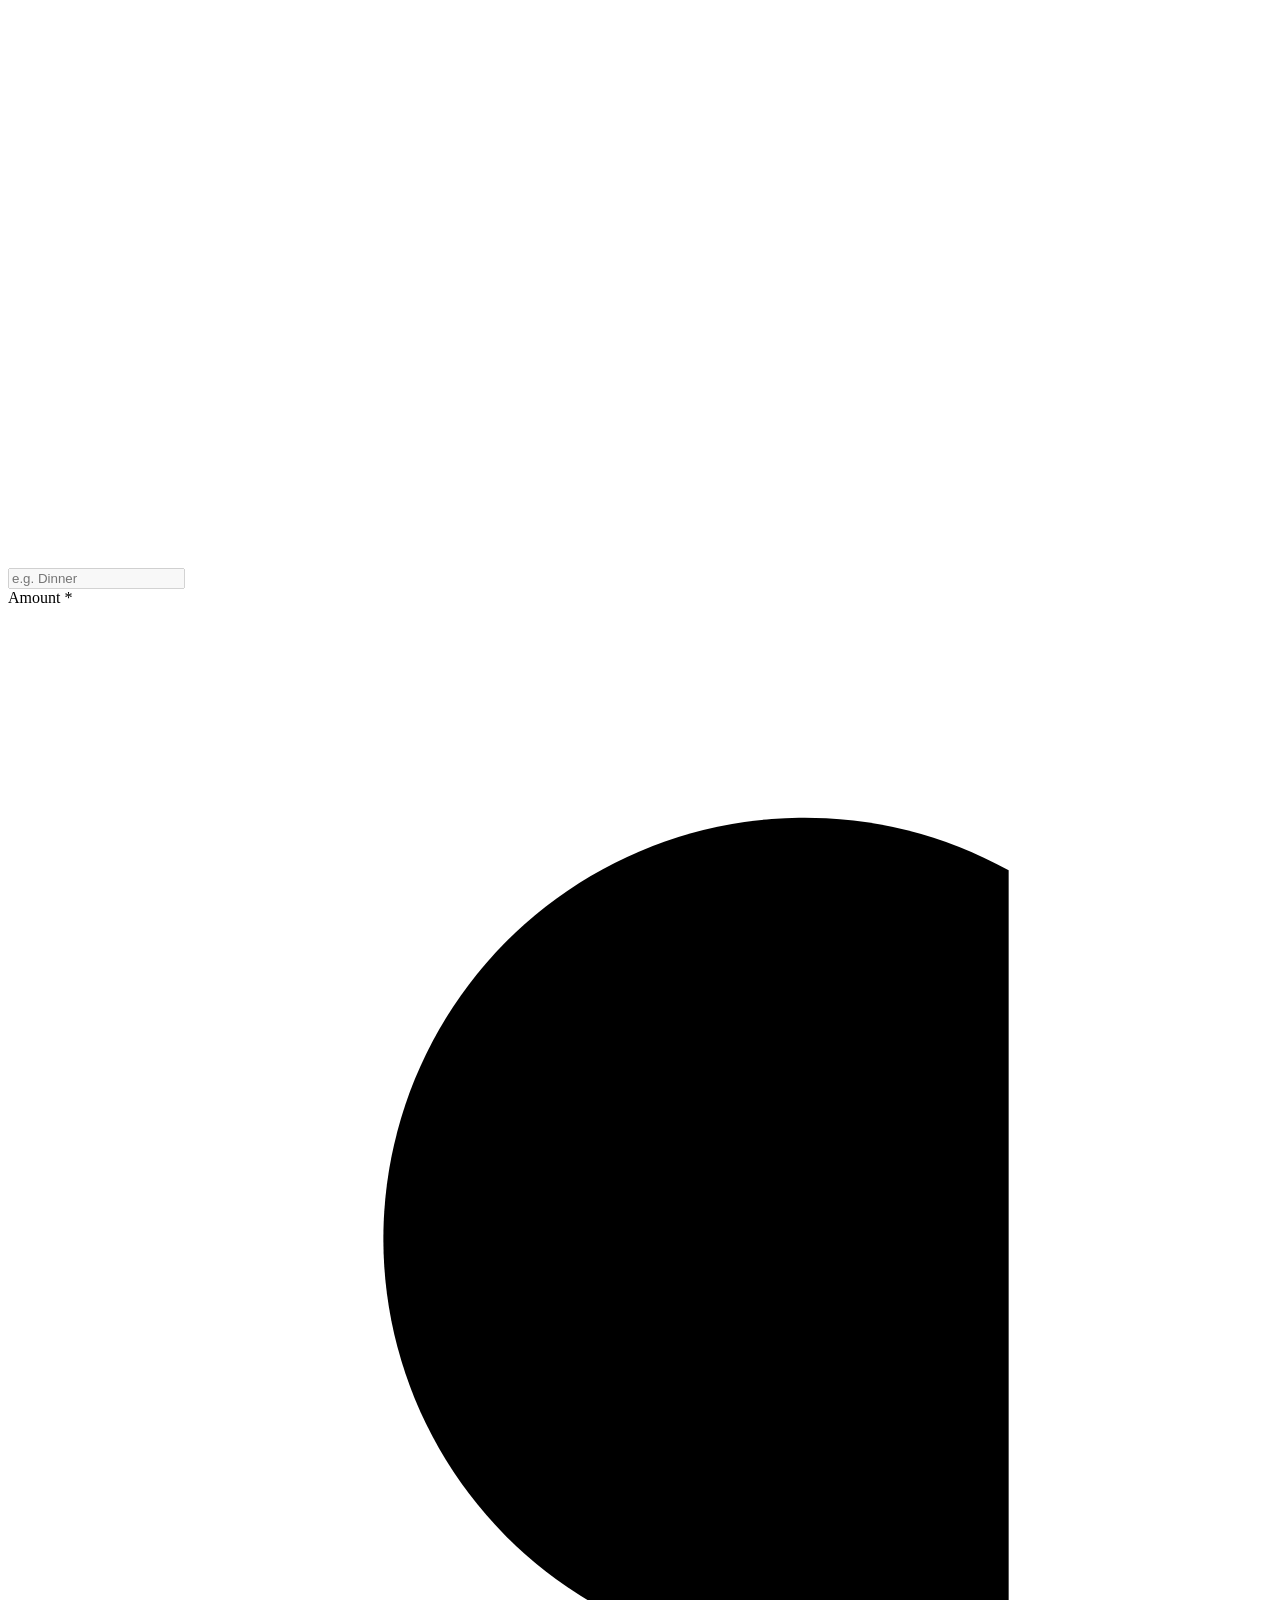
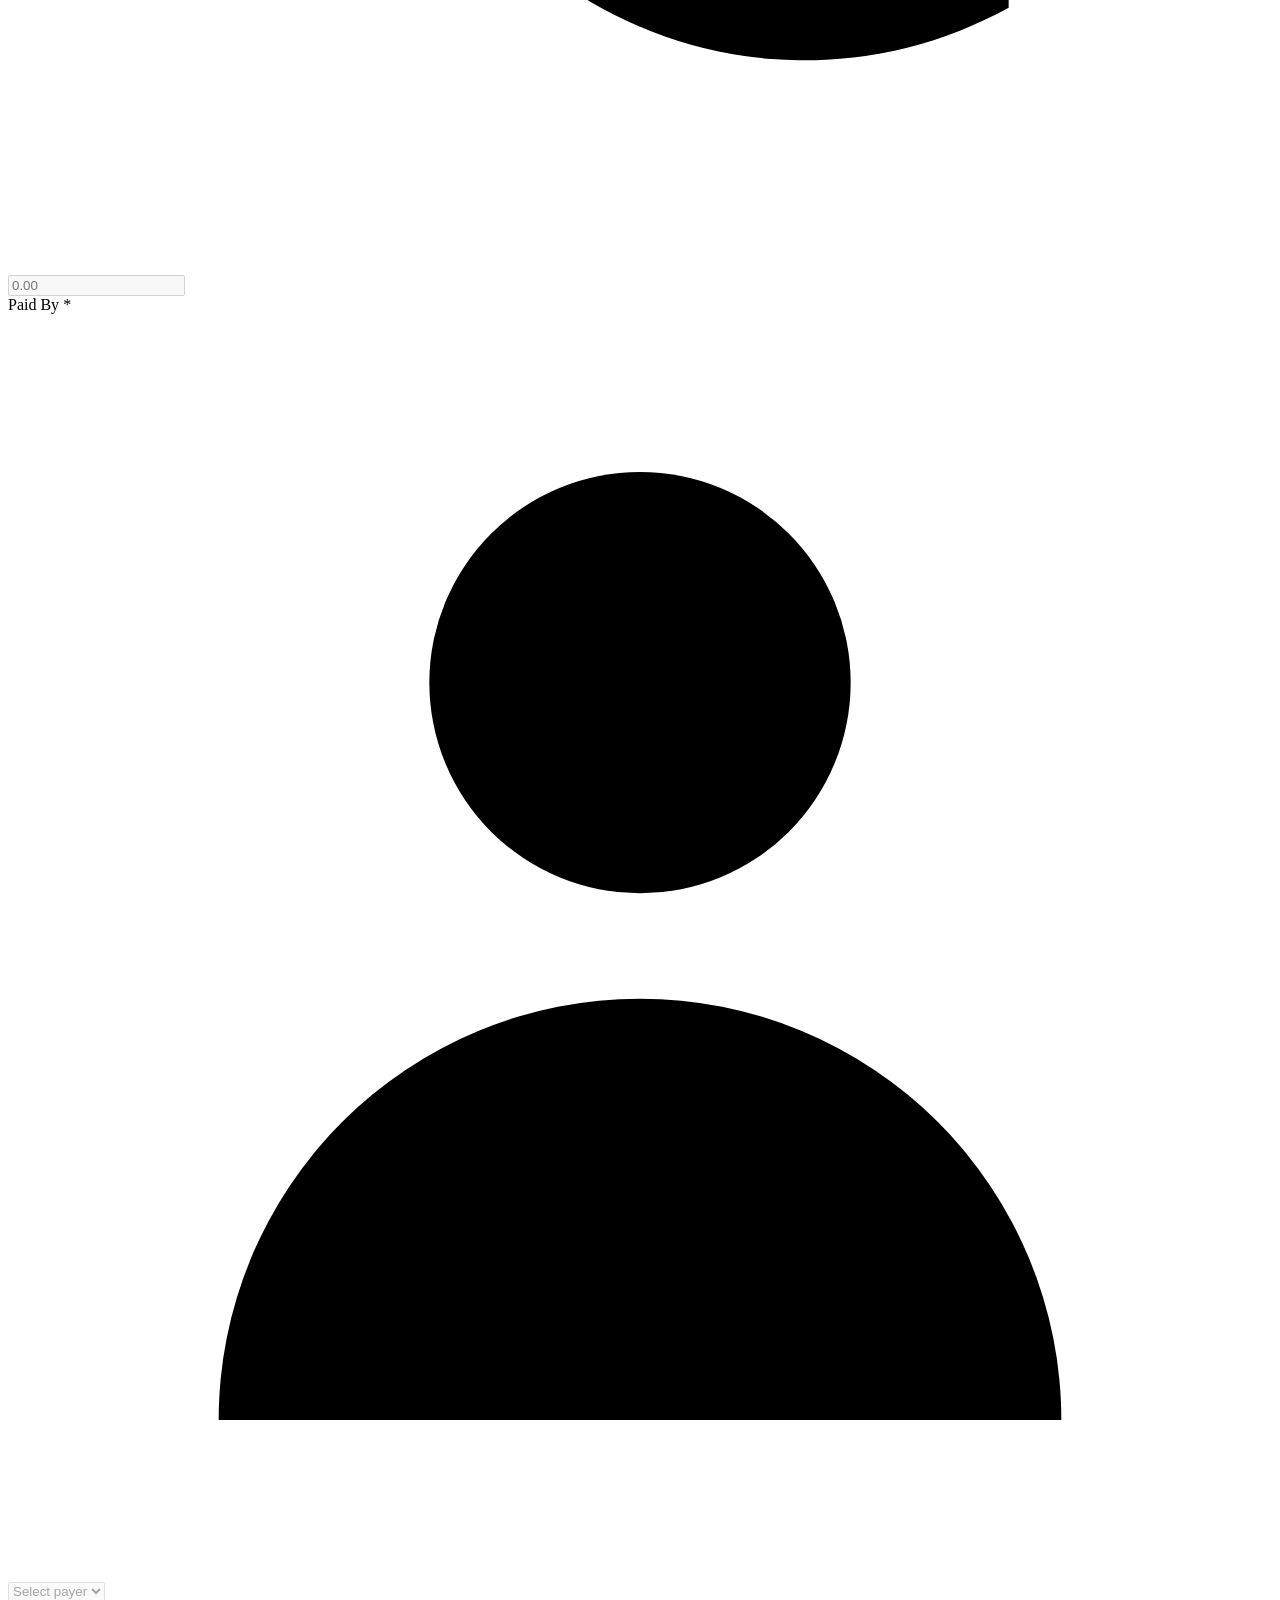
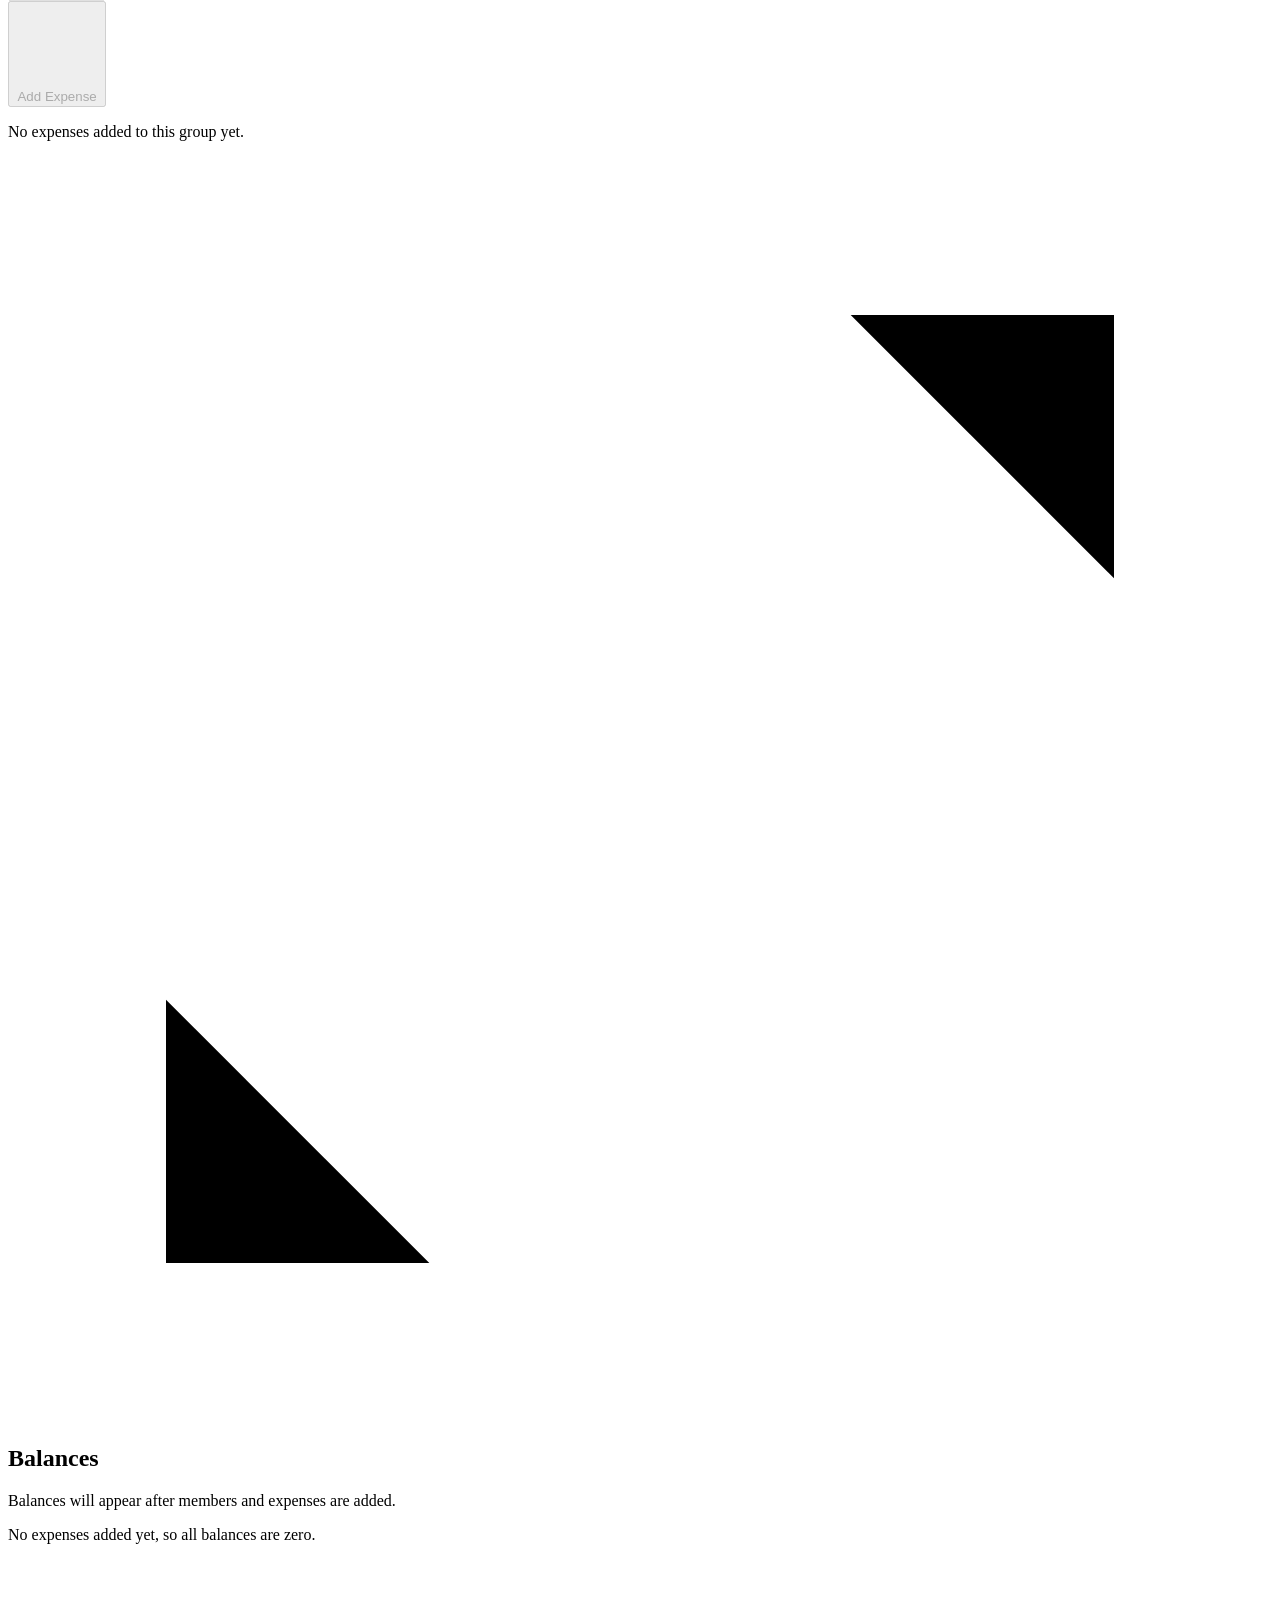
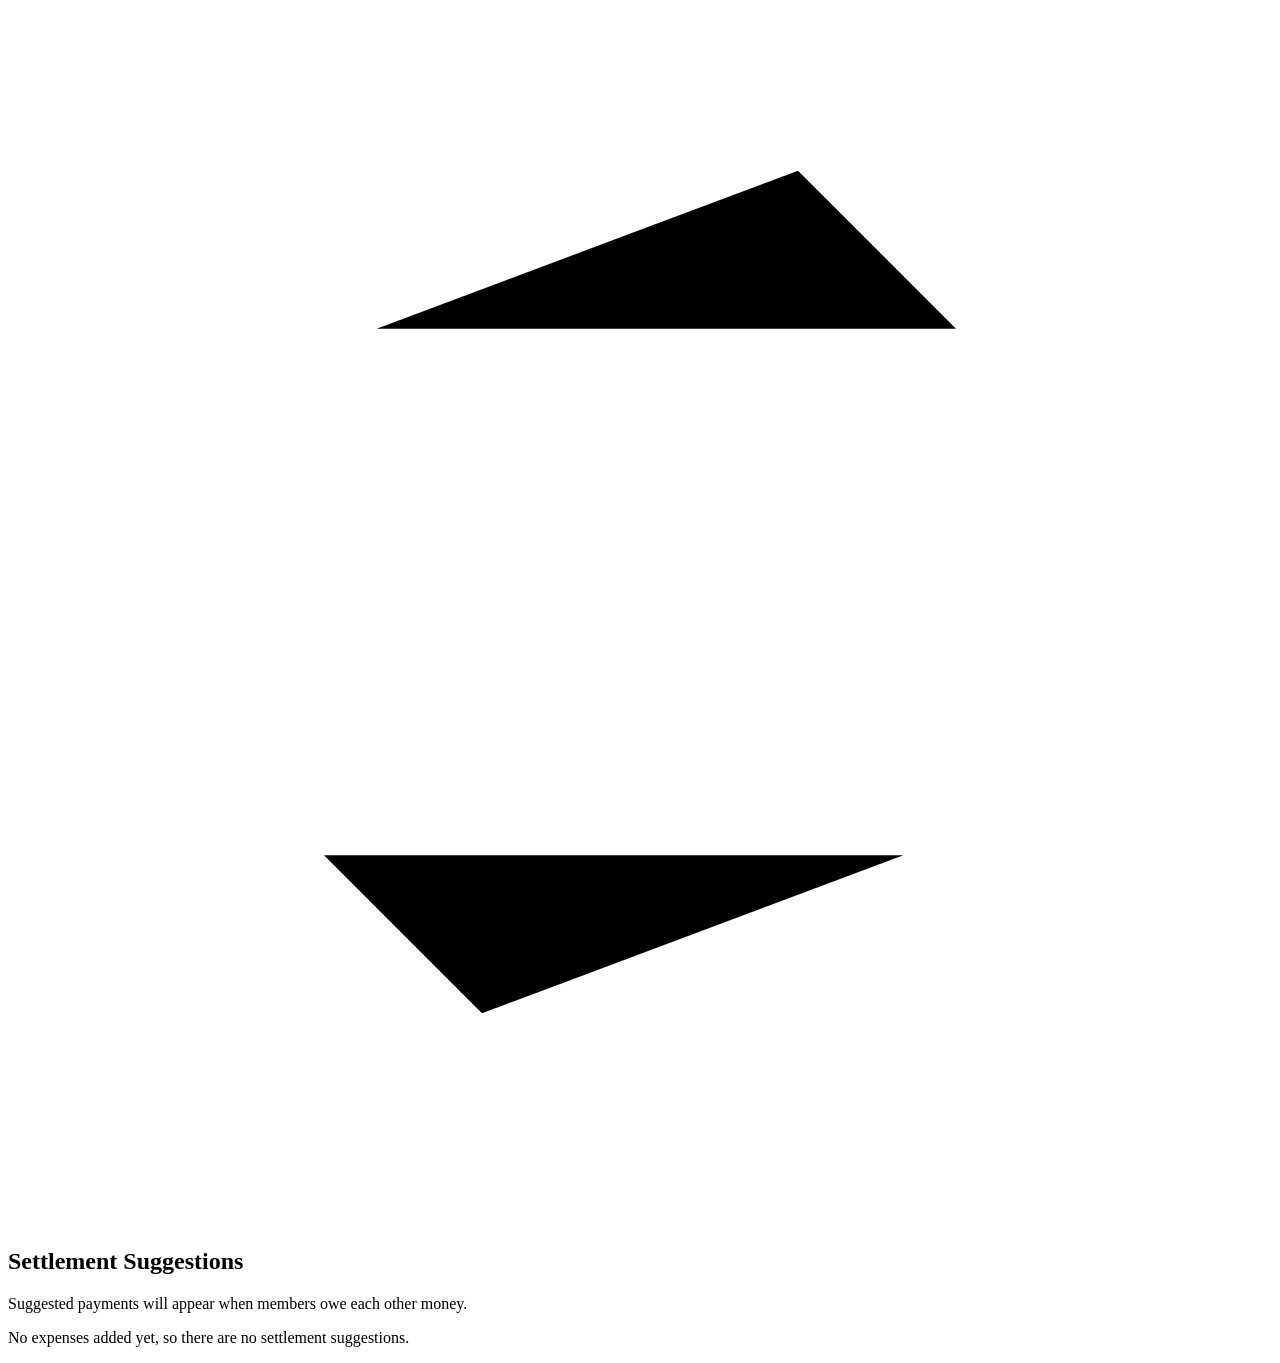
==== commit d05220f1: "#12 - Fix bugs in the GUI. Add testing skill for the AI Agents and adjust tje instructions and AGENT" ====
--- a/src/main/resources/static/group.html
+++ b/src/main/resources/static/group.html
@@ -5,7 +5,7 @@
     <title>Group Details - Expense Splitter</title>
     <meta name="viewport" content="width=device-width, initial-scale=1">
     <link rel="icon" href="data:,">
-    <link rel="stylesheet" href="/css/styles.css?v=7">
+    <link rel="stylesheet" href="/css/styles.css?v=9">
 </head>
 <body>
 <header class="site-header">
@@ -32,7 +32,29 @@
                     <h1 id="groupTitle">Group Details</h1>
                 </div>
                 <p id="groupDescription" class="panel-subtitle">Loading group details...</p>
+                <form id="descriptionForm" class="create-form description-form" hidden>
+                    <label for="groupDescriptionInput">Group Description</label>
+                    <div class="field textarea-field">
+                        <svg viewBox="0 0 24 24" aria-hidden="true"><path d="M4 7h16"/><path d="M4 12h12"/><path d="M4 17h10"/></svg>
+                        <textarea id="groupDescriptionInput" rows="3" maxlength="500" placeholder="Add group description"></textarea>
+                    </div>
+                    <div class="description-actions">
+                        <button id="saveDescriptionBtn" class="primary-button" type="submit">
+                            <svg viewBox="0 0 24 24" aria-hidden="true"><path d="M19 21H5a2 2 0 0 1-2-2V5a2 2 0 0 1 2-2h11l5 5v11a2 2 0 0 1-2 2Z"/><path d="M17 21v-8H7v8"/><path d="M7 3v5h8"/></svg>
+                            <span>Save</span>
+                        </button>
+                        <button id="cancelDescriptionBtn" class="secondary-button" type="button">
+                            <svg viewBox="0 0 24 24" aria-hidden="true"><path d="M18 6 6 18"/><path d="m6 6 12 12"/></svg>
+                            <span>Cancel</span>
+                        </button>
+                    </div>
+                    <p id="descriptionMessage" class="form-message" role="status"></p>
+                </form>
             </div>
+            <button id="editDescriptionBtn" class="secondary-button description-edit-button" type="button" disabled>
+                <svg viewBox="0 0 24 24" aria-hidden="true"><path d="M12 20h9"/><path d="M16.5 3.5a2.1 2.1 0 0 1 3 3L7 19l-4 1 1-4Z"/></svg>
+                <span>Edit Description</span>
+            </button>
         </div>
 
         <div class="group-details-layout">
@@ -61,7 +83,7 @@
         <section class="expenses-section" aria-labelledby="expensesTitle">
             <div class="panel-title">
                 <span class="title-icon" aria-hidden="true">
-                    <svg viewBox="0 0 24 24"><path d="M12 2v20"/><path d="M17 5H9.5a3.5 3.5 0 0 0 0 7H14a3.5 3.5 0 0 1 0 7H6"/></svg>
+                    <svg viewBox="0 0 24 24"><path d="M4 10h12"/><path d="M4 14h10"/><path d="M19 5a8 8 0 1 0 0 14"/></svg>
                 </span>
                 <h2 id="expensesTitle">Expenses</h2>
             </div>
@@ -80,7 +102,7 @@
                     <div>
                         <label for="expenseAmount">Amount <span>*</span></label>
                         <div class="field">
-                            <svg viewBox="0 0 24 24" aria-hidden="true"><path d="M12 2v20"/><path d="M17 5H9.5a3.5 3.5 0 0 0 0 7H14a3.5 3.5 0 0 1 0 7H6"/></svg>
+                            <svg viewBox="0 0 24 24" aria-hidden="true"><path d="M4 10h12"/><path d="M4 14h10"/><path d="M19 5a8 8 0 1 0 0 14"/></svg>
                             <input id="expenseAmount" name="expenseAmount" type="number" min="0.01" step="0.01" required placeholder="0.00" disabled>
                         </div>
                     </div>
@@ -133,6 +155,6 @@
     </section>
 </main>
 
-<script src="/js/group.js?v=8"></script>
+<script src="/js/group.js?v=10"></script>
 </body>
 </html>
